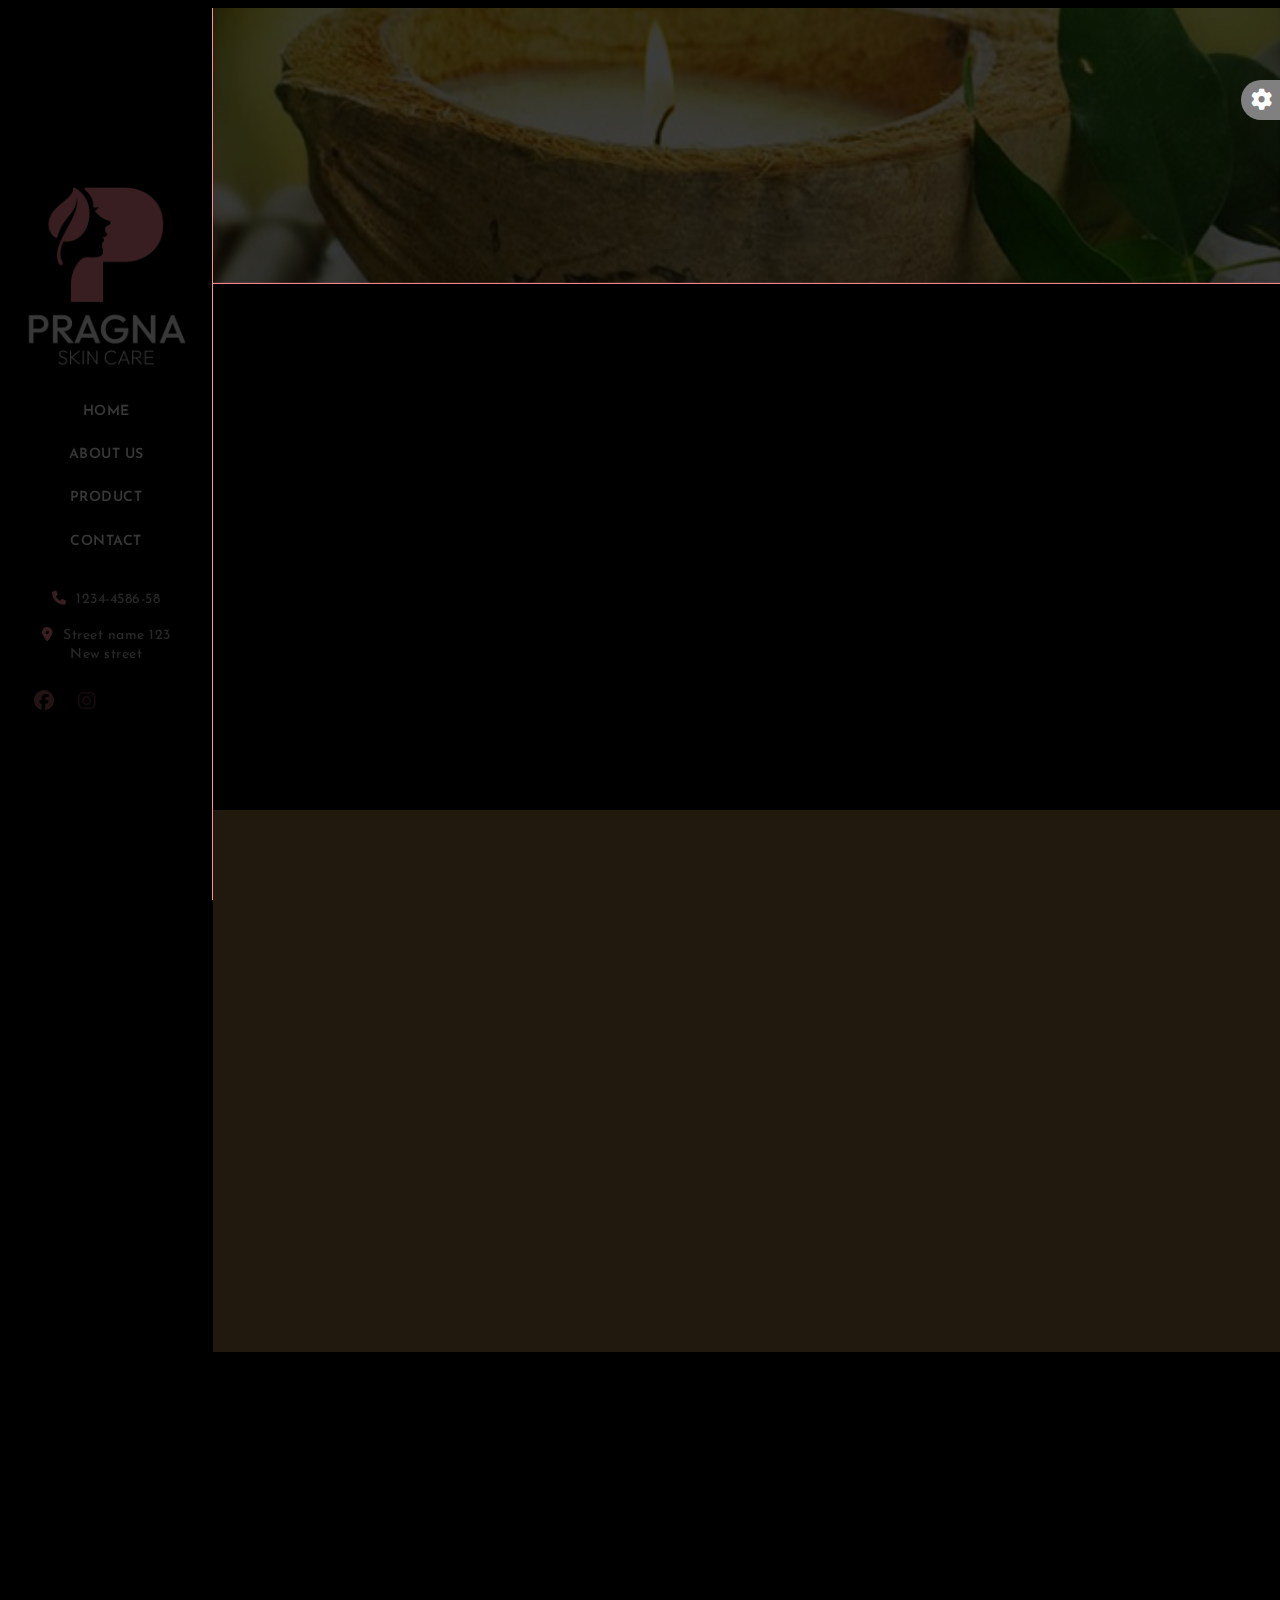
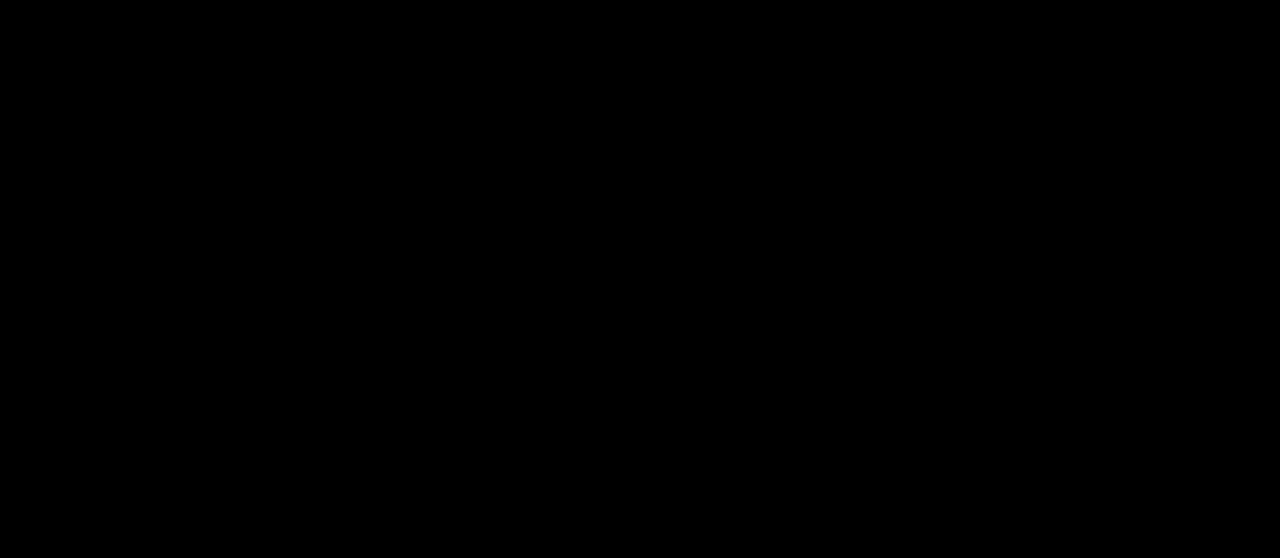
==== About.html @ 951bb9ce "demo-website" ====
<!DOCTYPE html>
<html lang="en">
   <head>
      <meta charset="utf-8">
      <meta name="viewport" content="width=device-width, initial-scale=1, maximum-scale=1">
      <meta name="description" content="">
      <meta name="author" content="">
      
      <title>Aphrodite - HTML5 Template</title>
      <link href="https://fonts.googleapis.com/css?family=Josefin+Sans:400,400i,700,700i%7CMuli:400,700&display=swap" rel="stylesheet">
      <!-- <link href="css/all.min.css" rel="stylesheet" type="text/css"> -->
      <link rel="stylesheet" href="https://cdnjs.cloudflare.com/ajax/libs/font-awesome/6.3.0/css/all.min.css" integrity="sha512-SzlrxWUlpfuzQ+pcUCosxcglQRNAq/DZjVsC0lE40xsADsfeQoEypE+enwcOiGjk/bSuGGKHEyjSoQ1zVisanQ==" crossorigin="anonymous" referrerpolicy="no-referrer" />
      <link rel="apple-touch-icon" sizes="57x57" href="apple-icon-57x57.png">
      <link rel="apple-touch-icon" sizes="72x72" href="apple-icon-72x72.png">
      <link rel="apple-touch-icon" sizes="114x114" href="apple-icon-114x114.png">
      <link rel="shortcut icon" type="image/x-icon" href="favicon.ico">
      
      <link href="css/bootstrap.min.css" rel="stylesheet">
      
      <link href="css/style.css" rel="stylesheet">
      
      <link href="css/plugins.css" rel="stylesheet">
     
      <link href="css/maincolors.css" rel="stylesheet">
     
      <script src="js/prefixfree.min.js"></script>
	   
      <link rel="stylesheet" id="switcher-css" type="text/css" href="css/switcher.css" media="all" />
      

	  <link rel="alternate stylesheet" type="text/css" href="css/maincolors.css" title="maincolors" media="all" />
      <link rel="alternate stylesheet" type="text/css" href="css/burntorange.css" title="burntorange" media="all" />
	  <link rel="alternate stylesheet" type="text/css" href="css/oliveoil.css" title="oliveoil" media="all" />
      <link rel="alternate stylesheet" type="text/css" href="css/paleblue.css" title="paleblue" media="all" />
	   <link rel="alternate stylesheet" type="text/css" href="css/glampink.css" title="glampink" media="all" />
   </head>
   <!-- ==== body starts ==== -->
   <body id="top">
    <!-- Start Switcher -->
      <div class="demo_changer">
         <div class="demo-icon">
            <i class="fa fa-cog fa-2x"></i>
         </div>
         <!-- end opener icon -->
         <div class="form_holder text-center">
            <div class="row">
               <div class="col-lg-12">
                  <div class="predefined_styles">
				     <h5 class="text-dark">Choose a Color Skin</h5>
                     <!-- MODULE #3 -->
                     <a href="maincolors" class="styleswitch"><img src="switcher/images/maincolors.png" alt="maincolors"></a>		
                     <a href="burntorange" class="styleswitch"><img src="switcher/images/burntorange.png" alt="burntorange"></a>
					  <a href="paleblue" class="styleswitch"><img src="switcher/images/paleblue.png" alt="paleblue"></a>	
					 <a href="oliveoil" class="styleswitch"><img src="switcher/images/oliveoil.png" alt="oliveoil"></a>	
                     <a href="glampink" class="styleswitch"><img src="switcher/images/glampink.png" alt="glampink"></a>	
                  </div>
				             
               </div>
               <!-- end col -->
            </div>
            <!-- end row -->
         </div>
         <!-- end form_holder -->
      </div>
      <!-- end demo_changer -->
      <!-- Preloader -->
      <div id="preloader">
	     <img src="images/Asset 1 (1).png" alt="" class="preloader-logo img-fluid center-block" >
         <div class="spinner">		
            <div class="bounce1"></div>
            <div class="bounce2"></div>
            <div class="bounce3"></div>
         </div>
      </div>
      <!-- ===== Page Content ===== -->
      <div class="container-fluid">
         <!-- ===== Sidebar starts ===== -->
         <div id="sidebar" class="split col-md-2">
            <div class="affix-sidebar col-md-12">
               <div class="sidebar-nav">
                  <nav class="navbar container navbar-default navbar-expand-xl g-0">
                     <!-- Logo -->
                     <div class="brand justify-content-lg-start">
                        <a href="/themes/aphrodite_html/index.php">
                        <img src="images/Asset 1 (1).png" alt="" class="img-fluid center-block" >
                        </a>
                     </div>
                     <!-- /logo -->
                     <div class="justify-content-lg-end">
                        <!-- hamburger menu -->
                        <button class="navbar-toggler" type="button" data-bs-toggle="collapse" data-bs-target="#navbarNav" aria-controls="navbarNav" aria-expanded="false" aria-label="Toggle navigation">
                        <i class="fa fa-bars" aria-hidden="true"></i>
                        </button>
                     </div>
                     <!--/container-fluid-->
                     <!-- /hamburger menu -->
                     <div class="collapse navbar-collapse" id="navbarNav">
                        <ul class="navbar-nav">
                           <li class="nav-item">
                              <a class="nav-link" href="index.html">Home</a>
                           </li>
                           <li class="nav-item">
                              <!-- <a class="nav-link" href="Services.html">Services</a> -->
                           </li>
                           <li class="nav-item">
                              <a class="nav-link" href="About.html">About Us</a>
                           </li>
                           <li class="nav-item">
                              <a class="nav-link" href="Product.html">Product</a>
                           </li>
                           <li class="nav-item">
                              <a class="nav-link" href="Contact.html">Contact</a>
                           </li>
                           <!-- Default dropend button -->
                           <!-- <li class="nav-item dropend">
                              <a class="nav-link dropdown-toggle" href="#" id="sub-menu" role="button" data-bs-toggle="dropdown" aria-expanded="false">
                              Pages
                              </a>
                              <ul class="dropdown-menu " aria-labelledby="sub-menu">
                                 <li><a class="dropdown-item" href="/themes/aphrodite_html/service-single.php">Services Single</a></li>
                                 <li><a class="dropdown-item" href="/themes/aphrodite_html/blog.php">Blog</a></li>
                                 <li><a class="dropdown-item" href="/themes/aphrodite_html/blog-single.php">Blog Post</a></li>
                                 <li><a class="dropdown-item" href="/themes/aphrodite_html/elements.php">Elements</a></li>
                              </ul>
                           </li> -->
                           <!--/nav-item -->
                        </ul>
                        <!--/navbar-nav -->
                     </div>
                     <!--/collapse -->
                  </nav>
                  <!--/nav -->
               </div>
               <!--/sidebar-nav -->
               <div class="navbar-info d-none d-xl-block">
                  <p class="small-text"><i class="fas fa-phone margin-icon"></i>1234-4586-58</p>
                  <p class="small-text"><i class="fas fa-map-marker-alt margin-icon"></i>Street name 123 <br/> New street</p>                  <!--Social icons -->
                  <div class="social-media ">
                     <a href="#" title=""><i class="fab fa-facebook"></i></a>
                     <a href="#" title=""><i class="fab fa-instagram"></i></a>
					 <a href="#" title=""><i class="fab fa-yelp"></i></a>
                     <a href="mailto:email@email.com" title=""><i class="fas fa-envelope"></i></a>
                  </div>
               </div>
               <!-- /navbar-info -->
            </div>
            <!-- /affix-sidebar  -->
         </div>
         <!-- ===== / sidebar ends ===== -->
        <!-- ===== / sidebar ends ===== -->
<div id="content" class="col-lg-10 split">
<!-- =====  page starts  ===== -->
<div class="content-wrapper">
<!-- page header -->
<div class="page-header bg-overlay1 container-fluid border-bottom" >
   <div class="col-xl-6 offset-xl-3">
      <h1>About Us</h1>
      <!-- /breadcrumb -->
      <nav aria-label="breadcrumb">
         <ol class="breadcrumb">
            <li class="breadcrumb-item"><a href="index.html">Home</a></li>
            <li class="breadcrumb-item active" aria-current="page">about Us</li>
         </ol>
      </nav>
      <!-- /breadcrumb -->
   </div>
   <!-- /col-xl -->
</div>
<!-- /page-header ends -->
<div class="content-box container">
<!-- section -->
<section class="inside-wrapper container">
   <div class="row h-10">
      <div class="col-lg-3 my-auto">
         <span class="sub-header">the salon</span>
         <h2>
            About our Salon
         </h2>
         <p class="mt-4 lead">We are pleased to offer you an ambience to relax as we focus on your specific needs.</p>
      </div>
      <!--/ col-lg-->
      <div class="col-lg-8 res-mt-5 offset-lg-1">
         <div id="lightbox-wrap" class="slider-1 lightbox p-0">
            <!-- image-->	
            <div class="lightbox">
               <a href="img/gallery/gallery1.jpg"  title="You can add caption to pictures.">
               <img class="img-fluid" src="images/banner-2.webp" alt="">
               </a>
            </div>
            <!-- image-->	
            <div class="lightbox">
               <a href="img/gallery/gallery2.jpg"  title="You can add caption to pictures.">
               <img class="img-fluid" src="images/minimal-arrangement-beauty-products (1).jpg" alt="">
               </a>
            </div>
            <!-- image-->	
            <div class="lightbox">
               <a href="img/gallery/gallery3.jpg"  title="You can add caption to pictures.">
               <img class="img-fluid" src="images/pexels-nataliya-vaitkevich-8467963.jpg" alt="">
               </a>
            </div>
            <!-- image-->	
            <div class="lightbox">
               <a href="img/gallery/gallery4.jpg"  title="You can add caption to pictures.">
               <img class="img-fluid" src="images/banner-2.webp" alt="">
               </a>
            </div>
         </div>
         <!--/ slider-->
      </div>
      <!--/ col-lg-->
   </div>
   <!-- /row -->
</section>
<!-- /section ends-->
<!-- section -->
<section class="bg-light">
   <div class="inside-wrapper container">
      <div class="row">
         <div class="col-lg-6">
            <!--accordion -->		
            <div class="accordion" id="accordionExample">
               <!--accordion item -->
               <div class="accordion-item">
                  <h5 class="accordion-header" id="headingOne">
                     <button class="accordion-button" type="button" data-bs-toggle="collapse" data-bs-target="#collapseOne" aria-expanded="true" aria-controls="collapseOne">
                     Our Commitment to Safety
                     </button>
                  </h5>
                  <div id="collapseOne" class="accordion-collapse collapse show" aria-labelledby="headingOne" data-bs-parent="#accordionExample">
                     <div class="accordion-body">
                        <p>Aenean ut ex leo. Nulla faucibus turpis sit amet turpis mattis vestibulum et vel enim. <strong>Suspendisse magna magna, consectetur at erat non</strong> mattis aliquet elit. </p>
                        <p>Fusce at nibh lacinia orci dictum euismod. Praesent vel nisl in quam commodo tristique.
                        </p>
                     </div>
                  </div>
               </div>
               <!--accordion item -->
               <div class="accordion-item">
                  <h5 class="accordion-header" id="headingTwo">
                     <button class="accordion-button collapsed" type="button" data-bs-toggle="collapse" data-bs-target="#collapseTwo" aria-expanded="false" aria-controls="collapseTwo">
                     Our Facilities
                     </button>
                  </h5>
                  <div id="collapseTwo" class="accordion-collapse collapse" aria-labelledby="headingTwo" data-bs-parent="#accordionExample">
                     <div class="accordion-body">
                        <p>Vivamus finibus lorem diam, sit amet facilisis tellus placerat Aliquam porttitor ut lectus eget imperdiet. Aenean ut ex leo. Nulla faucibus turpis sit amet turpis mattis vestibulum et vel enim. Suspendisse magna magna, consectetur at erat non, mattis aliquet elit. </p>
                        <p>Fusce at nibh lacinia orci dictum euismod. Praesent vel nisl in quam commodo tristique.
                        </p>
                     </div>
                  </div>
               </div>
               <!--accordion item -->
               <div class="accordion-item">
                  <h5 class="accordion-header" id="headingThree">
                     <button class="accordion-button collapsed" type="button" data-bs-toggle="collapse" data-bs-target="#collapseThree" aria-expanded="false" aria-controls="collapseTwo">
                     Award Winning Services
                     </button>
                  </h5>
                  <div id="collapseThree" class="accordion-collapse collapse" aria-labelledby="headingTwo" data-bs-parent="#accordionExample">
                     <div class="accordion-body">
                        <p>Vivamus finibus lorem diam, sit amet facilisis tellus placerat Aliquam porttitor ut lectus eget imperdiet. Aenean ut ex leo. Nulla faucibus turpis sit amet turpis mattis vestibulum et vel enim. Suspendisse magna magna, consectetur at erat non, mattis aliquet elit. </p>
                        <p>Fusce at nibh lacinia orci dictum euismod. Praesent vel nisl in quam commodo tristique.
                        </p>
                     </div>
                  </div>
               </div>
               <!--/accordion item -->
               <!--accordion item -->
               <div class="accordion-item">
                  <h5 class="accordion-header" id="headingFour">
                     <button class="accordion-button collapsed" type="button" data-bs-toggle="collapse" data-bs-target="#collapseFour" aria-expanded="false" aria-controls="collapseTwo">
                     Trained Professionals
                     </button>
                  </h5>
                  <div id="collapseFour" class="accordion-collapse collapse" aria-labelledby="headingFour" data-bs-parent="#accordionExample">
                     <div class="accordion-body">
                        <p>Vivamus finibus lorem diam, sit amet facilisis tellus placerat Aliquam porttitor ut lectus eget imperdiet. Aenean ut ex leo. Nulla faucibus turpis sit amet turpis mattis vestibulum et vel enim. Suspendisse magna magna, consectetur at erat non, mattis aliquet elit. </p>
                     </div>
                  </div>
               </div>
               <!--accordion item -->
            </div>
            <!--/accordion -->
         </div>
         <!--/ col-lg-->
         <div class="col-lg-5 offset-lg-1 res-mt-5 my-auto">
            <h3>
               Our Difference
            </h3>
            <p class="lead">With our advanced techniques we will provide you with what you need</p>
            <p>Vivamus finibus lorem diam, sit amet lectus eget imperdiet Nulla faucibus turpis sit amet turpis matti Proin a mattis ligula quisque.</p>
            <a href="prices.php" class="btn btn-primary">Price list</a>
         </div>
         <!--/ col-lg-->
      </div>
      <!-- /row -->
   </div>
   <!-- /container -->
</section>
<!-- /section ends-->
<!-- section -->
<!-- <section class="inside-wrapper container">
   <div class="row bg-light">
      <div class="col-lg-6 p-5 my-auto ">
         <h4>
            Our Mission statement
         </h4>
         <p class="mt-4 lead">Our aestheticians know just how much of each treatment will work for your specific needs.</p>
         <p class="mt-4">Proin a mattis ligula quisque. Etiam ac neque sed risus sodales hendrerit vel ac diam.Ibu lum orci eget, viverra elit les hendrerit vel lorem ipsuet.
            Aliquam erat volut pat phas ellus ac sodales felis tiam non sed dapibus eros lorem. 
         </p>
      </div>
    
      <div id="bg-about1" class="col-lg-6 border-start no-border-xs">
        
      </div>
     
   </div>
   
   <div class="row mt-5 bg-light">
      <div id="bg-about2" class="col-lg-6 border-end no-border-xs">
      </div>
      <div class="col-lg-6 p-5 my-auto res-mt-5">
         <h4>
            Our Philosophy
         </h4>
         <ul class="custom no-margin">
            <li>Ibu lum orci eget, viverra elit. Aliquam erat volut pat phas ellus ac
               sodales felis tiam non 
            </li>
            <li>Erat volut pat phas ellu</li>
            <li>Aliquam erat volut pat phas ellu Ibu lum orci eget, viverra elit. Aliquam erat volut pat phas ellus ac
               sodales felis tiam non 
            </li>
            <li>Ibu lum orci eget, viverra elit. Aliquam erat volut pat phas ellus ac
               sodales felis tiam non 
            </li>
         </ul>
      </div>
      
   </div>
  
</section> -->
<br>
<section class="inside-wrapper p-0">
   <div class="container">
      <div class="row">
         <div id="about-home" class="col-lg-6 color-outline">
            <!-- image on css/ about-home.jpg -->
         </div>
         <!--/ about-home-->
         <div class="col-xl-6 bg-primary p-6 ">
            <h3 class="text-dark">About our Salon</h3>
            <p class="lead text-dark">We have been in business for over 30 years. This longevity is a testament to the quality we provide. </p>
            <p class="text-dark">Lorem ipsum dolor sit amet, consectetur adipisicing elit. Reiciendis aliquid atque, nulla? Quos cum ex quis soluta, a laboriosam. Dicta expedita corporis animi vero voluptate voluptatibus possimus, veniam magni quis!</p>
            <!-- button -->
            <a href="About.html" class="btn btn-secondary">More Info</a>
         </div>
         <!-- /col-xl -->
      </div>
      <!-- /row -->
   </div>
   <!-- /container -->
</section>
<!-- /section ends-->
<!-- section -->

<!-- /section ends-->
<!-- Credits -->
<div class="credits text-center p-3 pt-0">
   <!-- Logo -->
   <div class="brand">
      <a href="index.php">
      <img src="images/Asset 2 (1).png" alt="" class="img-fluid center-block" >
      </a>
   </div>
   <!-- /logo -->
   <p class="mt-3">© 2023 Pragna skin care - All Right reserved</p>
               </div>
               <!-- /credits -->
            </div>
            <!-- /content-box -->
			</div>
            <!-- /content-wrapper -->
         </div>
         <!-- / content -->
      </div>
      <!-- /container-fluid -->
<!-- Go To Top Link -->
<div class="d-none d-lg-block d-xl-block">
   <a href="#top" class="back-to-top"><i class="fa fa-angle-up"></i></a>
</div>
<!-- Bootstrap core & Jquery -->
<script src="js/jquery.min.js"></script>
<script src="js/bootstrap.bundle.min.js"></script>
<!-- Custom Js -->
<script src="js/custom.js"></script>	  
<script src="js/plugins.js"></script>
<script src="js/animations.js"></script>	  

<!-- Bootstrap Select Tool (For Module #4) -->
<script src="js/bootstrap-select.js"></script>
<!-- All Scripts & Plugins -->
<script src="js/dmss.js"></script></body>
</html>
---- css/style.css ----
body {
     font-family: 'Muli',sans-serif;
     overflow-x:hidden;
}
 p,ul,ol {
     font-size: 17px;
     line-height: 1.6;
     font-weight: 400;
}
 h1 {
     font-size: 4.5em;
     line-height: 1em;
     font-family: 'Josefin Sans', serif;
     margin-bottom: 15px;
     letter-spacing: -0.5px;
     font-weight: 700;
}
 h1 span {
     font-weight: 400;
}
 h2 {
     margin-bottom: 20px;
     font-weight: 700;
     line-height: 1.1;
     font-family: 'Josefin Sans', serif;
     font-size: 2.9em;
     margin-bottom: 20px;
     letter-spacing: -0.5px;
}
 h3 {
     font-family: 'Josefin Sans', sans-serif;
     font-size: 2.4em;
     font-weight: 600;
     letter-spacing: -0.2px;
     margin-bottom: 20px;
     line-height: 1.2;
}
 h3.no-margin-top {
     margin-top: 0px;
}
 h4 {
     font-family: 'Josefin Sans', serif;
     font-size: 1.7em;
     line-height: 1.3em;
     font-weight: 700;
     margin-bottom: 20px;
}
 h5 {
     font-family: 'Josefin Sans', serif;
     font-size: 1.6em;
     line-height: 1.3;
     font-weight: 700;
     margin-bottom: 20px;
}
 h6 {
     text-transform:uppercase;
     font-family: 'Josefin Sans', serif;
     line-height: 1.3em;
     font-size: 1em;
     letter-spacing:0.5px;
     font-weight: 700;
     margin-bottom: 20px;
}
 .lead {
     font-weight:600;
     font-size: 18px;
     margin-bottom: 10px;
     line-height: 1.6em;
}
 .sub-header {
     text-transform:uppercase;
     font-weight:700;
     font-size: 15px;
     opacity:0.6;
     letter-spacing:1.5px;
     margin-bottom: 0.7em;
     line-height: 1.6em;
     display:block;
}
 .small-text {
     font-family: 'Josefin Sans', serif;
     font-size: 14px;
     line-height: 1.4em;
	 letter-spacing:0.5px;
}
 .text-light {
     color: #fff;
}
/* Links */
 a {
     text-decoration:none;
     transition: color .2s ease-in-out;
}
 a:hover, a:focus {
     text-decoration: none;
}
 *:focus {
     outline-style: none;
     box-shadow: none;
     border-color: transparent;
}
 .custom-link {
     font-family: 'Josefin Sans', sans-serif;
     margin-top: 20px;
     display: inline-block;
     padding: 0px 10px;
     font-weight: 700;
     font-size: 20px;
}
/* Preloader */
 #preloader {
	position: fixed;
	top: 0;
	left: 0;
	width: 100%;
	height: 100%;
	z-index: 99999;
	display: flex;
	justify-content: center;
	align-items: center;
    transition: 1.5s all ease-in;
}

#preloader img{
	max-height:120px;
	text-align: center;
     margin-top: -100px;
}
 .spinner {
     text-align: center;
	 position: absolute;
     margin-top: 90px;
     animation: rotate 2.0s infinite linear;
}
 .spinner > div {
     width: 18px;
     height: 18px;
     border-radius: 100%;
     display: inline-block;
     animation: bouncedelay 1.4s infinite ease-in-out;
     animation-fill-mode: both;
}
 .spinner .bounce1 {
     animation-delay: -0.32s;
}
 .spinner .bounce2 {
     animation-delay: -0.16s;
}
 @keyframes bouncedelay {
     0%, 80%, 100% {
         transform: scale(0.0);
    }
     40% {
         transform: scale(1.0);
    }
}


/* Navigation */
 .navbar-default .navbar-nav>li>a {
     font-size: 14px;
     color: #fff!important;
     font-weight: 600;
     display: inline-block;
     text-decoration: none;
     transition: all 0.6s ease-in-out;
     letter-spacing: 0.5px;
     font-family: 'Josefin Sans', serif;
     text-transform: uppercase;
     width: 100%;
}
 .navbar-default, .navbar-default .navbar-collapse, .navbar-default .navbar-form {
     border: 0;
}
 .navbar-header {
     float: left;
     width: 100%;
}
 .navbar-default {
     background: transparent;
}
 .navbar-default .navbar-toggler {
     transition: all 0.3s ease-in-out;
     color: #fff;
     border-radius:0px;
}
 .navbar-nav{
     display: block;
}
/* Dropdown */
 .dropdown-menu {
     text-align: center;
     width: 100%;
     border-radius: 0px;
}
 .dropdown-menu>li>a {
     font-size: 13px;
     transition: all 0.8s;
     display: block;
     padding: 10px 20px 8px 20px;
     clear: both;
     font-weight: 600;
     white-space: nowrap;
     transition: all 0.6s ease-in-out;
     letter-spacing: 0.5px;
     font-family: 'Josefin Sans', serif;
     text-transform: uppercase;
}
 .dropdown-menu>li>a:focus, .dropdown-menu>li>a:hover {
     color: #fff!important;
}
 .navbar-nav>li {
     float: none;
}
 .navbar-nav {
     float: left;
     margin: 20px 0px;
     width: 100%;
}
 .navbar-default .navbar-nav>.open>a, .navbar-default .navbar-nav>.open>a:focus, .navbar-default .navbar-nav>.open>a:hover{
     background:transparent!important;
     color:#fff;
}
 .nav .open>a, .nav .open>a:focus, .nav .open>a:hover{
     border:0px;
}
/* =========================== Structure =========================== */
 .split {
     height: 100%;
     position: absolute;
     z-index: 1;
     top: 0;
}
 .col-md-10.split, .col-md-2.split {
     padding-right: 0px;
     padding-left: 0px;
}
 #sidebar {
     position: fixed;
     z-index:999;
     left: 0;
     padding: 20px;
     text-align: center;
     border-right:1px solid;
}
 #sidebar .social-media i:hover{
     color:#fff!important;
}
 #content {
     right: 0%;
}
 #content.pages{
     padding-bottom:50px;
}
/* Content box */
 .content-box {
     padding: 0px;
     min-width: 100%;
     float:left;
}
 .content-wrapper {
     height: 100%;
     width: 100%;
     position: absolute;
}
/* Team */
 #team .slick-slide, #services .slick-slide{
     padding:3.0em 2.0em!important;
}
 #team .slick-slide{
     padding:1.0em!important;
}
 .team-style1 .team-header{
     margin:30px 0 0 0;
}
 .team-style1 span{
     font-size: 16px;
     font-weight:600;
     margin-top: 5px;
     letter-spacing: 0.5px;
}
 .team-style1 p{
     margin-top: 20px;
}
 .team-style1 .img-box{
     opacity: 1;
     position: relative;
     overflow:hidden;
     margin: 0 auto;
     border-bottom:1px solid;
     transition: all ease-in-out 0.7s;
}
 .team-style1 .img-box img{
     transition: all ease-in-out 0.7s;
}
 .team-style1:hover .img-box img{
     transform:scale(1.2);
     transition: all ease-in-out 0.7s;
}
 .team-style1 .img-box:after{
     content:"";
     opacity: 0;
     background-color: rgba(0, 0, 0, 0.75);
     position: absolute;
     right: 0;
     left: 0;
     top: 0;
     bottom: 0;
}
 .team-style1 .social-icons{
     position: absolute;
     z-index: 2;
     bottom: 50px;
     text-align: center;
     width: 100%;
     padding-left: 0px;
     height: 0px;
     margin:0px;
     opacity: 0;
}
 .team-style1 .img-box:after, .img-box .social-icons, .img-box .social-icons li,.team-style1:hover .img-box img{
     -webkit-transition: all 0.5s ease-in-out ;
     -moz-transition: all 0.5s ease-in-out ;
     transition: all 0.5s ease-in-out;
}
 .team-style1 .img-box .social-icons i{
     font-size: 20px;
     color:#fff;
     letter-spacing: 10px;
}
 .team-style1 .img-box .social-icons li{
     width: 30px;
     height: 30px;
     text-align: center;
     margin: 2px;
     padding: 5px;
     display: inline-block;
}
 .team-style1 .img-box a{
     color:#fff;
}
 .team-style1:hover .img-box:after{
     opacity: 1;
}
 .team-style1:hover .img-box .social-icons{
     opacity: 1;
}
 .team-style1 .img-box ul a{
     -webkit-transition: all 0.3s ease-in-out 0s;
     -moz-transition: all 0.3s ease-in-out 0s;
     transition: all 0.3s ease-in-out 0s;
}
 .team-style1 .img-box a:hover li{
     border-color: #fff;
}
/* testimonials */
 .testimonial {
     margin: 0 15px;
     border-radius:30px;
}
 .testimonial .content:before {
     content: "\f10d";
     font-family: "Font Awesome 6 Free";
     font-weight: 900;
     display: inline-block;
     position: absolute;
     top: -40px;
     left: 45%;
     font-size: 56px;
}
 .testimonial .content {
     padding: 2.3em;
     margin-bottom: 15px;
     position: relative;
}
 .testimonial .description {
     margin-bottom: 10px;
     text-align:center;
     font-weight: 400;
     font-style:italic;
}
 .testimonial-pic>img {
     max-width: 110px;
     margin: 0 auto;
}
 .testimonial .testimonial-review {
     margin-top: 1.5em;
     text-align:center;
}
 .testimonial .testimonial-title {
     margin-bottom: 0px;
     text-align:center;
}
 .testimonial .testimonial-review span {
     font-size: 16px;
     font-weight:700;
}
/* Contact */
 .contact-icon .top-icon {
  transition: all .3s ease-out;
    font-size: 23px;
    right: 0;
    line-height: 50px;
    float: left;
    margin-right: 20px;
    text-align: center;
  
}
.contact-icon .top-icon i {
   margin: 0 auto;
    display: inline-block;
    line-height: 25px;
    width: 60px;
	transition: all ease-in-out 0.3s;
}
 .margin-icon {
     margin-right: 10px;
}
/* Map */
 #map-canvas {
     min-width: 100%;
     height: 300px;
}
 #map-canvas.map-tall {
     min-width: 100%;
     height: 500px;
}
/*=========================== Blog pages ============================ */
/* Blog card */
 .blog-card h2 {
     padding-top:10px;
}
 .blog-card .card-body{
     padding: 2rem 1rem;
}
 .blog-card .card-title{
     font-weight:700;
}
 .blog-card .post-info {
     margin-top: -66px;
     display: inline-block;
     position: absolute;
     padding: 8px 14px;
	 letter-spacing:1px;
     text-transform:uppercase;
     font-size:12px;
     font-weight: 700;
     opacity:0.8;
}
 .post-info-single {
	 letter-spacing: 0.5px;
     display: inline-flex;
     flex-wrap: wrap;
     margin-bottom:20px;
}
 .post-info-single p {
     padding:5px;
     margin-bottom:0px;
     font-weight:700;
     font-size: 11px;
     text-transform:uppercase;
}
 .post-info-single i {
     margin-right:10px;
}
/* Comments */
 .comment-form.media{
     margin-top:50px;
}
 .comments-block{
     margin-top:50px;
}
 .comment.media-body {
     margin-right: 10px;
}
 .comments-block .btn{
     padding: 10px;
}
 .comments-block .media-object{
     max-width:120px;
     float: left;
     margin-right:20px;
}
 .comment {
     margin: 40px auto 20px;
     padding: 30px;
     position: relative;
}
.comment small{
	display:block;
	font-size:12px;
	opacity:0.7;
	margin-top:10px;
}
 .comment img{
     width:100px;
}
 .nested {
     display: inline-block;
}
/* blog-single */
 #blog-sidebar .card-header {
     padding: .5rem 1rem;
     margin-bottom: 0;
     font-size:20px;
     border-radius:0px;
     font-weight: 700;
}
 #blog-sidebar .card {
     padding:1rem;
}
 .img-blog img {
     -webkit-transition: .7s ease-in-out;
     transition: .7s ease-in-out;
}
 .img-blog img:hover{
     -webkit-filter: grayscale(100%);
     filter: grayscale(100%);
}
/* Features */
 .feature{
     transition:outline-color ease-in-out 0.5s!important;
     outline:1px solid transparent;
     outline-offset:5px;
     text-align:center;
     padding: 1.5rem!important;
}
 .feature:hover{
     transition: outline-color ease-in-out 0.5s;
}
 .feature-img{
     padding: 15px;
     margin: auto;
     display: inline-flex;
}
 .feature-img img{
     height: 70px;
}
/* home image grid */
.img-grid{ 
	overflow:hidden;
}

 .boxbg1:hover,.boxbg2:hover,.boxbg3:hover{
     transform:scale(1.1);
}

.text-grid,.box-effect{
	visibility: hidden;
}
/* backgrounds */
 .boxbg1,.boxbg2,.boxbg3{
     background-repeat: no-repeat;
     transition: all ease-in-out 0.8s;

}
 .boxbg1{
     background: url("../images/banner-2.webp");
     background-size: cover;
     background-position:bottom;
}
 .boxbg2{
     background: url("../images/banner-2.webp");
     background-size: cover;
}
 .boxbg3{
     background: url("../images/banner-2.webp");
     background-size: cover;
}
.card-service.bg-1 {
     background-size:cover;
     background-image: url('../images/service1.jpg');
}
 .card-service.bg-2 {
     background-size:cover;
     background-image: url('../images/close-up-woman-s-cosmetics-used-makeup-powder-brush-lipstick-cream.jpg');

}
 .card-service.bg-3 {
     background-size:cover;
     background-image: url('../images/minimal-arrangement-beauty-products.jpg');

}
 .card-service.bg-4 {
     background-size:cover;
     background-image: url('../images/pexels-nataliya-vaitkevich-8467963.jpg');

}
 .card-service.bg-5 {
     background-size:cover;
     background-image: url('../images/beautiful-composition-spa-bath-concept-with-copyspace.jpg');

;
}
 .card-service.bg-6 {
     background-size:cover;
     background-image: url('../images/toilet-bag-products-arrangement.jpg');

}
 #bg-about1 {
     background-size:cover;
     background-position: center;
     background-image: url('../img/about/about1.jpg');
     min-height: 300px;
}
 #bg-about2 {
     background-size:cover;
     background-position: center;
     background-image: url('../img/about/about2.jpg');
}
 .call-to-action1 {
     background-size:cover;
     background-position: top;
     background-image: url('../img/calltoaction1.jpg');
}
 #team {
     background-size:cover;
     background-position: top center;
     background-image: url('../img/team/teambg.jpg');
}
 #about-home {
     background-size:cover;
     background-position: top center;
     background-image: url('../images/fg.jpg');
}
 .page-header{
     background: url("../images/bg-banner.png");
}

/* Page header */
 .page-header{
     background-repeat: no-repeat;
     background-size:cover;
     text-align:center;
     background-position:center;
     padding: 5.0em;
}
 .page-header h1{
     color:#fff!important;
}

/*  */

.tab .effect {
    position: relative;
    overflow: hidden;
    max-height: 240px;
    max-width: 350px;
    background: #3085a3;
    text-align: center;
    cursor: pointer;
}

.grid-width3, .grid-width6 {
    max-height: 270px!important;
    max-width: 530px!important;
}
.effect {
    margin: auto;
    box-shadow: 0 0 15px 5px rgba(0, 0, 0, .07);
    background-color: #fff;
    border: 5px solid #f5f5f5;
}
.tab .effect img {
    position: relative;
    display: block;
    min-height: 100%;
    opacity: .8;
}
.tab .effect {
    position: relative;
    overflow: hidden;
    max-height: 240px;
    max-width: 350px;
    background: #3085a3;
    text-align: center;
    cursor: pointer;
}
.effect.effect-two .col3 {
    height: 5.5rem!important;
}
.effect.effect-two .tab-text {
    top: auto;
    bottom: 0;
    padding: 1em;
    height: 3.75em;
    background: rgba(241, 169, 1, .95);
    color: #3c4a50;
    -webkit-transition: -webkit-transform .35s;
    transition: transform .35s;
    -webkit-transform: translate3d(0, 100%, 0);
    transform: translate3d(0, 100%, 0);
}
.tab .effect .tab-text {
    padding: 2em;
    color: #fff;
    text-transform: uppercase;
    font-size: 1.25rem;
    -webkit-backface-visibility: hidden;
    backface-visibility: hidden;
    position: absolute;
    top: 0;
    left: 0;
    width: 100%;
    height: 100%;
}
.effect.effect-two h2, .effect.effect-two p.icon-links a {
    -webkit-transition: -webkit-transform .35s;
    transition: transform .35s;
    -webkit-transform: translate3d(0, 200%, 0);
    transform: translate3d(0, 200%, 0);
}
.effect.effect-two h2 {
    float: left;
    font-size: 1.1rem;
    font-weight: 600;
    word-break: break-all;
    width: 50%;
    text-align: left;
    display: inline-block;
}
.effect-two .col3-head {
    width: 100%!important;
    padding-bottom: 10px;
}
.effect.effect-two .tab-text {
    top: auto;
    bottom: 0;
    padding: 1em;
    height: 3.75em;
    background: rgba(241, 169, 1, .95);
    color: #3c4a50;
    -webkit-transition: -webkit-transform .35s;
    transition: transform .35s;
    -webkit-transform: translate3d(0, 100%, 0);
    transform: translate3d(0, 100%, 0);
}
.tab .effect .tab-text {
    padding: 2em;
    color: #fff;
    text-transform: uppercase;
    font-size: 1.25rem;
    -webkit-backface-visibility: hidden;
    backface-visibility: hidden;
    position: absolute;
    top: 0;
    left: 0;
    width: 100%;
    height: 100%;
}
.tab .effect {
    position: relative;
    overflow: hidden;
    max-height: 240px;
    max-width: 350px;
    background: #3085a3;
    text-align: center;
    cursor: pointer;
}
.effect.effect-two p.description {
    position: absolute;
    font-size: 1rem!important;
    bottom: 7em;
    color: #fff;
    text-transform: none;
    opacity: 0;
    -webkit-backface-visibility: hidden;
    -webkit-transition: opacity .35s;
    transition: opacity .35s;
    line-height: 18px;
    padding: 15px 50px;
    background-color: rgba(0, 0, 0, .5);
    right: 30px;
    left: 30px;
    -webkit-clip-path: polygon(25% 0, 100% 0, 75% 100%, 0 100%);
    clip-path: polygon(7% 0, 100% 0, 93% 100%, 2% 100%);
}
/*  */
/* Absolute image */
 .img-absolute1 {
     position: absolute;
     bottom: -150px;
     margin: 0;
     padding: 0;
}
.tablinks{
    background-color: transparent;
    color: #fff;
    font-size: 18px;
}
.tablinks:hover{
    background-color: #D39B59;
}
.tab button.active {
    background-color: #000;
  }
/* Menu styling */
 .menu-item {
     margin: 55px 0px;
     font-size: 20px;
}
 .menu-item:first-child{
     margin-top:0px;
}
 .menu-item:last-child{
     margin-bottom:0px;
}
 .menu-item-name p {
     text-align: left;
     font-weight: 700;
     font-size: 20px;
     border-bottom: 1px dotted rgb(213, 213, 213, 0.2);
}
 .menu-item-description p {
     font-size: .7em;
     opacity:0.8;
     line-height: 1.5em;
     margin-top: 10px;
     text-align: left;
}
 .menu-item-price p {
     float: right;
     font-weight: 700;
     margin-top: -52px;
     font-size: 18px;
}
/* Card */
 .card {
     display:block;
     border: 0;
}
/* Margins */
 .mt-n1 {
     margin-top: -0.25rem !important;
}
 .mt-n2 {
     margin-top: -2.50rem !important;
}
 .mt-7 {
     margin-top: 7rem!important;
}
 .mt-9 {
     margin-top: 9rem!important;
}
/* Slick slide */
 .slick-slide {
     padding: 10px;
}
 .slider-stage .slick-next, .slider-stage .slick-prev {
     display:none!important;
}
 .slick-prev:before, .slick-next:before {
     font-size: 25px;
}
 .slick-dots li button{
     border-radius: 50px;
     width: 10px;
     height: 10px;
}
 .slick-dots li button:before {
     font-size: 6px;
     line-height: 14px;
     width: 10px;
     height: 10px;
}
/*=========================== Miscellaneous ============================ */
/* light text */
 .text-light p, .text-light h1, .text-light h2, .text-light h3, .text-light h4, .text-light h5, .text-light h6 {
     color: #fff!important;
}
/* progress bar */
 .progress {
     margin: 5px;
     border-radius:0px;
}
/* buttons */
 .btn {
     font-size: 14px;
     letter-spacing: 0.3px;
     display: inline-block;
     text-align: center;
     border: 0;
     font-weight: 700;
     color: #fff;
     margin-top: 20px;
     outline-offset: 3px;
     text-decoration: none;
     transition: all 0.5s ease-in-out;
     padding: 10px 25px 7px 25px;
     font-family: 'Josefin Sans', serif;
     text-transform: uppercase;
     border-radius: 0px;
	 box-shadow: 1px 1px 12px 6px rgb(255 255 255 / 13%);
}
 #button-search.btn{
     padding: 10px 20px;
     margin-top:0px;
}
 .btn+.btn {
     margin-left: 10px;
}
 .btn-primary, .btn-secondary {
     transition: background .2s ease-in-out;
}
 .btn-lg {
     padding: 1.1rem 1.8rem 1rem 1.8rem!important;
     font-size: 1rem!important;
     line-height: 1.4;
}
 .btn-sm {
     font-size: 0.9rem!important;
}
 .btn-light {
     color: #212529!important;
}
 .btn-group-vertical>.btn, .btn-group>.btn {
     margin: 0px;
}
 .btn-primary:hover, .btn-primary:focus, .btn-primary:not(:disabled):not(.disabled):active, .btn-secondary:hover, .btn-secondary:focus, .btn-secondary:not(:disabled):not(.disabled).active, .btn-secondary:not(:disabled):not(.disabled):active {
     outline: none;
     box-shadow: none!important;
     background-color: transparent;
}
 button:focus {
     outline: 0px;
}
 .box-shadow-btn:hover{
     box-shadow: -2px 0px 20px rgb(255 255 255 / 57%)!important;
}
/* social media */
 .social-media i {
     font-size: 20px;
     padding: 10px;
     margin: 0px;
}
 .social-media i:hover {
     color: #cecece;
     transition: all .5s ease-in-out;
}
 .navbar-info {
     text-align: center;
     color: #fff;
}
/* forms */
 .form-control {
     border: 0;
     background: transparent;
     border-bottom: 1px solid;
     transition: all .15s ease-in-out;
     border-radius: 0px;
     box-shadow: none;
}
 .form-control:focus {
     outline: none;
     background: transparent;
     box-shadow: none;
}
 .input-group-btn .btn {
     margin-top: 0px;
     margin-left: 0px;
     border-radius: 0px;
}
 .form-floating>label {
     padding: 0.4rem .25rem;
}
 .form-check-input:focus,.form-select:focus{
     box-shadow:0 0 0 0.25rem rgb(179 179 179 / 25%);
}
 textarea.form-control{
     min-height:100px;
}
/* outline */
.white-outline{
    outline: 1px solid rgb(255 255 255 / 50%);
     outline-offset:-10px;
}
 .color-outline{
     outline-offset:-10px;
}
/* Blockquote */
 blockquote {
     padding: 20px;
     font-weight: 700;
     font-family: 'Josefin Sans', sans-serif;
}
 blockquote footer {
     padding: 0px;
     background: transparent!important;
     color: inherit;
}
 blockquote p {
     font-weight: 700;
     font-size: 18px;
}
 cite:before {
     content: '― ';
}
 cite {
     font-style: normal;
}
 blockquote:before {
     margin-right: 20px;
     content: "\f10d";
     font-weight: 900;
     font-style: normal;
     font-family: "Font Awesome 6 Free";
     font-size: 2em;
     opacity: 0.7;
}
/* margins */
 .margin1 {
     margin-top: 50px;
}
 .margin-i {
     margin-right: 10px;
}
/* credits */
 .credits p {
    font-size:14px;
	opacity: 0.6;
}
.credits .brand {
    max-width: 120px;
    margin: 0 auto;
}
/* fade effect */
 .fade {
     transition: opacity 0.55s ease-in-out;
}
/* Nav-tabs */
 .nav-tabs .nav-link{
     color:#fff;
     margin:0 5px;
     font-weight: 700;
     font-size: 1.1em;
     padding: 1em 1.5em;
     border-radius: 0;
     border:0;
     margin: 0 0.5px;
}
 .nav-tabs .nav-link.active, .nav-tabs .nav-link.active:hover, .nav-tabs .nav-link:hover, .nav-tabs .nav-link:focus{
     color: #000!important;
}
 .tab-pane{
     padding: 6.0em 4.0em;
}
 .nav-tabs {
     border-bottom: 0;
}
/* section */
 section {
     position: relative;
     display: block;
     padding-top: 4em;
     padding-bottom: 4em;
}
/*Paragraph image */
 .img-paragraph {
     padding: 20px;
}
.reveal {
  visibility: hidden;
  position: relative;
  overflow: hidden;
}
.image-polygon {
     clip-path: polygon(25% 0%, 100% 0%, 75% 100%, 0% 100%);
	transform:scale(1.2);
	opacity:0;
}

.carousel-inner {
    position: relative;
    width: 100%;
    overflow: hidden;
    margin-top: 1em;
    margin-bottom: 1em;
}
.detail {
    text-align: left;
    margin-top: -20em;
    color: #000 ;
    padding-left: 3em;
}
.detail>.txt-black{
    color: #000;
}
p>.txt-black{
    color: #000;
}

/*  */
.main-slider {
    width: 100%;
    overflow: hidden;
}
.main-slider .slide>.container {
    position: relative;
    display: table;
    height: 100%;
}
.main-slider .owl-item.active .from-top, .main-slider .owl-item.active .from-bottom {
    opacity: 1;
    transform: translateY(0);
}
.main-slider .common-inner a {
    text-align: center;
    display: block;
    padding: 17px 0;
}
.main-slider .owl-item.active .scale-up, .main-slider .owl-item.active .scale-down {
    opacity: 1;
    transform: scale(1);
}
.main-slider .common-inner .h1 {
    font-family: montserrat,sans-serif;
    color: #222;
    font-weight: 700;
    text-transform: uppercase;
    margin: 0;
}
.main-slider .slide-inner1, .main-slider .slide-inner2, .main-slider .slide-inner4 {
    position: absolute;
}
.main-slider .slide {
    display: block;
    width: 100%;
    height: 300px;
    background-position: center;
    background-repeat: no-repeat;
    background-size: cover;
}

/*  */
.carousel-control-next, .carousel-control-prev {
    position: absolute;
    /* top: 0; */
    bottom: 0;
    z-index: 1;
    display: flex;
    /* align-items: center; */
    justify-content: center;
    width: 15%;
    padding: 0;
    color: #fff;
    text-align: center;
    background: 0 0;
    border: 0;
    opacity: .5;
    transition: opacity .15s ease;
    bottom: 28px !important;
}
.carousel-control-next, .carousel-control-prev {
    position: absolute;
    /* top: 0; */
    bottom: 28px !important;
    z-index: 1;
    display: flex;
    align-items: end;
    justify-content: center;
    width: 5% !important;
    padding: 0;
    color: #fff;
    text-align: center;
    background: 0 0;
    border: 0;
    opacity: .5;
    transition: opacity .15s ease;
}
/*Padding */
 .p-6 {
     padding: 6rem!important;
}
/* custom ul */
 ul.custom {
     padding-left: 0px;
     list-style: none;
}
 ul.custom li {
     padding: 5px 0px;
}
 ul.custom li:before {
     font-family: "Font Awesome 6 Free";
     content: "\f111";
     font-weight:700;
     font-size: 10px;
     padding-right: 7px;
}
/* labels */
 .label {
     font-size: 12px;
     padding: 10px;
}
/* Page margin*/
 .page {
     padding: 160px;
}
/* alerts */
 .alert{
     border:0;
     padding:1em;
     border-radius:0;
}
 .alert p {
     margin-bottom:0px;
}
 .alert-info{
    border:1px solid;
}
/* elements page */
 #elements .row {
     margin-right: 0px;
     margin-left: 0px;
}
 #elements .elements-header{
     margin-bottom:80px;
}
 #elements h4.subheader {
     padding: 10px;
     margin-top:20px;
     border-bottom:1px dotted;
     border-radius: 0px;
}
 #elements h3.subheader {
     padding: 10px;
     margin-bottom: 50px;
     text-align: center;
     color: #fff;
     border-radius:10px;
}
 #elements .bg-colorprev .col-md-3 {
     padding: 20px;
}
 .bg-info{
    border:1px solid;
}
/* Go to top icon */
 .back-to-top {
     display: none;
     position: fixed;
     bottom: 28px;
     right: 22px;
     z-index: 119;
	 transition: all 0.3s ease-in-out;
}
 .back-to-top i {
     display: block;
     width: 44px;
     height: 44px;
     line-height: 40px;
     font-size: 22px;
     border-radius: 50%;
     color: #fff;
     text-align: center;
     transition: all 0.3s ease-in-out;
}
/* cards services */
 .card-service-collumn {
     margin-top: 3rem;
     padding-left: 3rem;
     transition: 0.5s;
}
 .card-service-collumn:hover {
     padding-left: 0;
}
 .card-service-collumn:hover .card-service .txt {
     margin-left: 1rem;
}
 .card-service-collumn:hover .card-service .txt h1, .card-service-collumn:hover .card-service .txt p {
     color: white;
     opacity: 1;
}
 .card-service-collumn:hover .more-link {
     opacity: 1;
}
 .card-service-collumn:hover .more-link:after {
     width: 10%;
}
 .card-service {
     transition: 0.5s;
     height: 270px;
     margin: 0;
     border: none;
     border-radius: 0;
     letter-spacing: 0.05rem;
}
 .card-service a{
     height: 270px;
     width:100%;
     display:block;
}
 .card-service .txt {
     text-shadow: 1px -1px 10px rgb(0 0 0 / 91%);
     transition: 0.5s;
     padding: 20px 0;
     width:170px;
     margin-left: -2rem;
     z-index: 1;
}
 .card-service .more-link {
     padding: 20px 0;
     z-index: 3;
     font-size: 0.7rem;
     opacity:0;
     margin-left: 1rem;
     position: relative;
     bottom: -0.5rem;
     text-transform: uppercase;
}
 .card-service .more-link:after {
     content: "";
     display: inline-block;
     height: 0.5em;
     width: 0;
     margin-right: -100%;
     margin-left: 10px;
     border-top: 1px solid white;
     transition: 0.5s;
}
/* gallery styles */
 .lightbox img{
     border: 3px solid transparent;
     transition: all ease-in-out 0.3s;
}
/* Img Styles */
 .img-opacity:hover {
     opacity: 0.7;
}
 .img-rounded{
     border-radius: 0.65em;
}
/* Image Zoom Hover effect */
 .img-effect {
     overflow: hidden;
}
 .img-effect img {
     transition: opacity 0.7s, transform 2.5s;
}
 .img-effect:hover img {
     transform: scale3d(1.2, 1.2, 1);
}
/* Image opacity hover */
 .img-hover img {
     transition: opacity 0.2s;
     opacity: 1;
}
 .img-hover:hover img {
     opacity: 0.8;
}
/* Image border */
 .img-border {
     border: 4px double 
}
/* pills /badges */
 .nav-pills .nav-link {
     font-size: 18px;
     font-weight: 700;
}
 .nav-pills .nav-link.active, .nav-pills .show>.nav-link,.nav-pills .nav-link:hover{
     color: #fff!important;
}
 .badge{
	padding:5px 10px;
	font-size:10px;
	text-transform:uppercase;
	letter-spacing:1px;
    border-radius:0px;
	margin:3px;
    transition: all ease-in-out 0.2s;
}
 a.badge:hover{
   transform:scale(1.1);
}
 .badge.bg-secondary{
    border:1px solid;
}
/* pagination */
 .pagination>li>a:hover{
     color:#fff!important;
}
 .pagination>li>a, .pagination>li>span,.pagination>li>a:focus{
     transition: all 0.3s ease-in-out;
     font-weight:700;
}
 .page-item:last-child .page-link, .page-item:first-child .page-link {
     border-radius:0px;
}
/* breadcrumbs */
 .breadcrumb {
     color: #fff;
     font-family: 'Josefin Sans', serif;
     font-weight: 700;
     background: transparent;
     text-transform: uppercase;
     font-size: 13px;
     display: inline-flex;
}
 .breadcrumb-item.active,.breadcrumb-item+.breadcrumb-item::before {
     color: #fff;
     opacity:0.8;
}
 .breadcrumb-item a:hover{
     color: #fff!important;
}
/* list group */
 .list-group{
     border-radius:0px;
}
 .list-group-item {
     transition: all 0.3s ease-in-out;
     border-radius: 0px;
     border-color:#fff;
     font-weight:700;
     font-family: 'Josefin Sans', sans-serif;
     padding:10px;
}
 .list-group-item.disabled{
     opacity:0.7;
}
 a.list-group-item:focus,a.list-group-item.active,a.list-group-item.active:hover,a.list-group-item:hover, button.list-group-item:focus, button.list-group-item:hover{
     color:#fff!important;
}
 .list-group-item.active, .list-group-item.active:focus, .list-group-item.active:hover{
     border-color:#ddd;
}
/* accordion */
 .accordion-button {
	 transition: all 0.3s ease-in-out;
     padding: 0.45rem 0.75rem;
}
 .accordion-button:focus {
     box-shadow: none;
     border-color: rgba(0,0,0,.125);
}
 .accordion-item {
     background:transparent;
     border:0;
     margin-bottom: 15px;
}
 .accordion-item:last-child {
     margin-bottom: 0px;
}
 .accordion-button:after{
     background-image: url("data:image/svg+xml,<svg xmlns='http://www.w3.org/2000/svg' viewBox='0 0 16 16' fill='%23ffffff'><path fill-rule='evenodd' d='M1.646 4.646a.5.5 0 0 1 .708 0L8 10.293l5.646-5.647a.5.5 0 0 1 .708.708l-6 6a.5.5 0 0 1-.708 0l-6-6a.5.5 0 0 1 0-.708z'/></svg>") !important;
     opacity:0.7;
}
 .accordion-button:not(.collapsed):after,.accordion-button:hover:after{
     opacity:0.4;
}
 .accordion-button{
     font-weight: 700;
     border-radius: 0px!important;
     font-size: 15px;
     border-bottom: 1px solid;
     text-transform: uppercase;
     letter-spacing: 0.2px;
}
 .accordion-button:hover{
     opacity:0.6;
}
 .accordion-button.collapsed, .accordion-button:not(.collapsed){
     background:transparent;
}
/*=========================== Media queries ============================ */
/* Small devices (landscape phones, 544px) */
 @media (max-width: 544px) {
     .spinner {
         left: 40%;
    }
     .btn, .btn-primary{
         padding:10px;
    }
     .date-category i {
         display:none;
    }
     .date-category {
         position: relative;
         color: #fff;
         min-width: 0px;
         padding: 0px;
         left: 0px;
    }
     .breadcrumb {
         font-size: 11px;
    }
     .comment {
         padding: 0px;
    }
     .comments-block .media-object {
         max-width: 100%;
         float: none;
         margin-right: auto;
         margin-left: auto;
         margin-bottom: 20px;
    }
     .btn+.btn {
         margin-left: 0px;
    }
     .input-group .form-control, .input-group-btn {
         display: inline-table;
         width: 100%;
         margin-top: 10px;
    }
     .testimonial-pic, .testimonial .testimonial-review {
         float: none;
         text-align: center;
    }
     .testimonial-pic>img, .testimonial .testimonial-review {
         margin: 0 auto;
    }
     .back-to-top {
         right: 12px;
    }
     .menu-item-price{
         display:inline-flex;
    }
     .menu-item-price p{
         font-size:16px;
    }
     .card-service .txt {
         margin-left: 1.5rem;
    }
     .card-service-collumn {
         padding-left: 0rem;
    }
     .card-service-collumn:hover .card-service .txt, .card-service-collumn:hover .more-link {
         margin-left: 2rem;
    }
	.boxbg1,.boxbg2,.boxbg3{
         padding: 6rem 2rem!important;
    }
}
/* Medium devices (tablets, 768px) */
 @media (max-width: 768px) {
    /* section */
     section {
         padding-top: 3rem;
         padding-bottom: 3rem;
    }
     .slideshow {
         height: 400px;
    }
    /* typography */
     h1 {
         font-size: 2.4em;
    }
     h2 {
         font-size: 2.0em;
    }
     h3 {
         font-size: 1.7em;
    }
     h4 {
         font-size: 1.5em;
    }
     .h7 {
         font-size: 16px;
         line-height: 27px;
    }
    /* others */
     .contact-icon {
         margin-top: 50px;
    }
      
	.contact-icon .top-icon{
		float: none;
		margin-bottom:20px;
		display: inline-block;
	}
}
/* Medium- Large devices (desktops, 991px) */
 @media (max-width: 991px) {
     .contact-icon {
         margin-top: 50px;
    }
     .content-wrapper{
         margin-bottom: 50px;
    }
     .card-service a {
         height: 370px;
    }
     .no-mt-xs{
         margin-top:0!important;
    }
	.boxbg1,.boxbg2,.boxbg3{
		 width:100%;
         padding: 10rem;
    }
	 #home-grid.h-100{
        height:auto!important;
    }
}
/* Large devices (large desktops, min 1200px ) */
 @media (min-width: 1200px) {
     .absolute-align{
         position:absolute;
    }
     .navbar-expand-xl .navbar-nav .nav-link {
         padding: 12px 12px 9px 12px;
    }
     .bg-fixed{
         background-attachment:fixed;
    }
     .navbar .nav-item:hover .dropdown-menu{
         display: block;
         top: -1.0em;
         right: auto;
         left: 90%;
         margin-left: .25rem;
         max-width: 200px;
    }
     .affix-sidebar {
         width: 100%;
         position: absolute;
         left: 50%;
         top: 50%;
         transform: translate(-50%, -50%);
    }
    /* content box home*/
     .content-box.home {
         padding: 10px!important;
         width: 60%;
    }
     .content-box.home h1{
         margin-top: 0px;
    }
     .inside-wrapper.container{
         width:900px;
    }
    /* navigation */
     .navbar{
         display: block;
    }
     .dropdown-menu {
         margin-top: 30px;
    }
    /* Brand */
     .brand {
         margin-bottom: 0px;
         text-align: center;
         max-width: 160px;
         margin: auto;
    }
}
/* Large devices (large desktops, max 1200px) */
 @media (max-width: 1199px) {
     .navbar-default .navbar-nav>li>a {
         padding:10px;
         display: block;
    }
     .navbar-default .brand{
        width:85px;
    }
	.navbar-default .dropend .dropdown-menu[data-bs-popper] {
        margin-left: 0;
    }
	.navbar-toggler {
        padding: 1rem;
	}
	.navbar.navbar-default{
		padding: .5rem;
    }
     .navbar-collapse {
         max-height:380px;
         overflow-y: auto;
    }
     .navbar-collapse::-webkit-scrollbar {
         width: 10px;
    }
     .navbar-collapse::-webkit-scrollbar-track {
         background-color: darkgray;
    }
     .navbar-collapse::-webkit-scrollbar-thumb {
         background-color: white;
    }
     .slick-next {
         right: 15px!important;
         z-index:99;
    }
     .slick-prev {
         left: 15px!important;
         z-index:99;
    }
     .no-bg-sm{
         background-image:none;
    }
     .res-mb-5{
         margin-bottom:3rem!important;
    }
     .res-mt-5{
         margin-top:3rem!important;
    }
     .res-mt-0{
         margin-top:0rem!important;
    }
     .page-header {
         padding: 3.0em 0 0em 0;
    }
     .navbar {
         margin-bottom: 0px;
    }
     .content-box {
         width: 100%;
    }
     .content-wrapper {
         top: 65px;
         min-height:100%;
    }
     .tab-pane{
         padding:2.0em;
    }
    /* navigation */
     .dropdown-menu:before {
         display: none;
    }
     .navbar-nav .nav-item {
         margin-top: 20px;
    }
     .dropdown-item, .navbar-nav li {
         text-align: center;
    }
     .navbar-collapse.show {
         display: block;
         padding-bottom: 40px;
    }
     #sidebar.split {
         height: auto;
         z-index: 999;
    }
     #sidebar {
         padding: 0px;
         overflow: hidden;
    }
     #sidebar, #content {
         width: 100%;
    }
     #content.pages{
         padding-bottom:100px;
         padding-top: 89px;
    }
     .no-border-xs{
         border:0px;
    }
}
/* Very Large devices (large desktops, min 1300px ) */
 @media (min-width: 1300px) {
     .inside-wrapper.container{
         width:1000px;
    }
    .inside-wrapper1.container{
        width:1100px;
   }
}
---- css/plugins.css ----
@charset "UTF-8";

/* Slider */
.slick-slider
{
    position: relative;

    display: block;
    box-sizing: border-box;

    -webkit-user-select: none;
       -moz-user-select: none;
        -ms-user-select: none;
            user-select: none;

    -webkit-touch-callout: none;
    -khtml-user-select: none;
    -ms-touch-action: pan-y;
        touch-action: pan-y;
    -webkit-tap-highlight-color: transparent;
}

.slick-list
{
    position: relative;

    display: block;
    overflow: hidden;

    margin: 0;
    padding: 0;
}
.slick-list:focus
{
    outline: none;
}
.slick-list.dragging
{
    cursor: pointer;
    cursor: hand;
}

.slick-slider .slick-track,
.slick-slider .slick-list
{
    -webkit-transform: translate3d(0, 0, 0);
       -moz-transform: translate3d(0, 0, 0);
        -ms-transform: translate3d(0, 0, 0);
         -o-transform: translate3d(0, 0, 0);
            transform: translate3d(0, 0, 0);
}

.slick-track
{
    position: relative;
    top: 0;
    left: 0;

    display: block;
    margin-left: auto;
    margin-right: auto;
}
.slick-track:before,
.slick-track:after
{
    display: table;

    content: '';
}
.slick-track:after
{
    clear: both;
}
.slick-loading .slick-track
{
    visibility: hidden;
}

.slick-slide
{
    display: none;
    float: left;

    height: 100%;
    min-height: 1px;
}
[dir='rtl'] .slick-slide
{
    float: right;
}
.slick-slide img
{
    display: block;
}
.slick-slide.slick-loading img
{
    display: none;
}
.slick-slide.dragging img
{
    pointer-events: none;
}
.slick-initialized .slick-slide
{
    display: block;
}
.slick-loading .slick-slide
{
    visibility: hidden;
}
.slick-vertical .slick-slide
{
    display: block;

    height: auto;

    border: 1px solid transparent;
}
.slick-arrow.slick-hidden {
    display: none;
}
@charset 'UTF-8';
/* Slider */
.slick-loading .slick-list
{
    background: #fff url('../img/ajax-loader.gif') center center no-repeat;
}

/* Icons */
@font-face
{
    font-family: 'slick';
    font-weight: normal;
    font-style: normal;
   font-display: swap;
    src: url('../fonts/slick/fonts/slick.eot');
    src: url('../fonts/slick/fonts/slick.eot?#iefix') format('embedded-opentype'), url('../fonts/slick/slick.woff') format('woff'), url('../fonts/slick/slick.ttf') format('truetype'), url('./fonts/slick.svg#slick') format('svg');
}
/* Arrows */
.slick-prev,
.slick-next
{
    font-size: 0;
    line-height: 0;

    position: absolute;
    top: 50%;

    display: block;

    width: 20px;
    height: 20px;
    padding: 0;
    -webkit-transform: translate(0, -50%);
    -ms-transform: translate(0, -50%);
    transform: translate(0, -50%);

    cursor: pointer;

    color: transparent;
    border: none;
    outline: none;
    background: transparent;
}
.slick-prev:hover,
.slick-prev:focus,
.slick-next:hover,
.slick-next:focus
{
    color: transparent;
    outline: none;
    background: transparent;
}
.slick-prev:hover:before,
.slick-prev:focus:before,
.slick-next:hover:before,
.slick-next:focus:before
{
    opacity: 1;
}
.slick-prev.slick-disabled:before,
.slick-next.slick-disabled:before
{
    opacity: .25;
}

.slick-prev:before,
.slick-next:before
{
    font-family: 'slick';
    font-size: 20px;
    line-height: 1;

    opacity: .75;
    color: white;

    -webkit-font-smoothing: antialiased;
    -moz-osx-font-smoothing: grayscale;
}

.slick-prev
{
    left: -25px;
}
[dir='rtl'] .slick-prev
{
    right: -25px;
    left: auto;
}
.slick-prev:before
{
    content: '←';
}
[dir='rtl'] .slick-prev:before
{
    content: '→';
}

.slick-next
{
    right: -25px;
}
[dir='rtl'] .slick-next
{
    right: auto;
    left: -25px;
}
.slick-next:before
{
    content: '→';
}
[dir='rtl'] .slick-next:before
{
    content: '←';
}

/* Dots */


.slick-dots
{
    position: absolute;
    bottom: -25px;

    display: block;

    width: 100%;
    padding: 0;
    margin: 0;

    list-style: none;

    text-align: center;
}
.slick-dots li
{
    position: relative;

    display: inline-block;

    margin: 0 5px;
    padding: 0;

    cursor: pointer;
}
.slick-dots li button
{
    font-size: 0;
    line-height: 0;

    display: block;


    padding: 5px;

    cursor: pointer;

    color: transparent;
    border: 0;
    outline: none;
    background: transparent;
}
.slick-dots li button:hover,
.slick-dots li button:focus
{
    outline: none;
}
.slick-dots li button:hover:before,
.slick-dots li button:focus:before
{
    opacity: 1;
}
.slick-dots li button:before
{
    font-family: 'slick';
    font-size: 6px;

    position: absolute;
    top: 0;
    left: 0;


    content: '•';
    text-align: center;

    opacity: .25;
    color: black;

    -webkit-font-smoothing: antialiased;
    -moz-osx-font-smoothing: grayscale;
}
.slick-dots li.slick-active button:before
{
    opacity: .75;
    color: black;
}


/* Magnific Popup CSS */
.mfp-bg {
  top: 0;
  left: 0;
  width: 100%;
  height: 100%;
  z-index: 1042;
  overflow: hidden;
  position: fixed;
  background: #0b0b0b;
  opacity: 0.8; }

.mfp-wrap {
  top: 0;
  left: 0;
  width: 100%;
  height: 100%;
  z-index: 1043;
  position: fixed;
  outline: none !important;
  -webkit-backface-visibility: hidden; }

.mfp-container {
  text-align: center;
  position: absolute;
  width: 100%;
  height: 100%;
  left: 0;
  top: 0;
  padding: 0 8px;
  box-sizing: border-box; }

.mfp-container:before {
  content: '';
  display: inline-block;
  height: 100%;
  vertical-align: middle; }

.mfp-align-top .mfp-container:before {
  display: none; }

.mfp-content {
  position: relative;
  display: inline-block;
  vertical-align: middle;
  margin: 0 auto;
  text-align: left;
  z-index: 1045; }

.mfp-inline-holder .mfp-content,
.mfp-ajax-holder .mfp-content {
  width: 100%;
  cursor: auto; }

.mfp-ajax-cur {
  cursor: progress; }

.mfp-zoom-out-cur, .mfp-zoom-out-cur .mfp-image-holder .mfp-close {
  cursor: -moz-zoom-out;
  cursor: -webkit-zoom-out;
  cursor: zoom-out; }

.mfp-zoom {
  cursor: pointer;
  cursor: -webkit-zoom-in;
  cursor: -moz-zoom-in;
  cursor: zoom-in; }

.mfp-auto-cursor .mfp-content {
  cursor: auto; }

.mfp-close,
.mfp-arrow,
.mfp-preloader,
.mfp-counter {
  -webkit-user-select: none;
  -moz-user-select: none;
  user-select: none; }

.mfp-loading.mfp-figure {
  display: none; }

.mfp-hide {
  display: none !important; }

.mfp-preloader {
  color: #CCC;
  position: absolute;
  top: 50%;
  width: auto;
  text-align: center;
  margin-top: -0.8em;
  left: 8px;
  right: 8px;
  z-index: 1044; }
  .mfp-preloader a {
    color: #CCC; }
    .mfp-preloader a:hover {
      color: #FFF; }

.mfp-s-ready .mfp-preloader {
  display: none; }

.mfp-s-error .mfp-content {
  display: none; }

button.mfp-close,
button.mfp-arrow {
  overflow: visible;
  cursor: pointer;
  background: transparent;
  border: 0;
  -webkit-appearance: none;
  display: block;
  outline: none;
  padding: 0;
  z-index: 1046;
  box-shadow: none;
  touch-action: manipulation; }

button::-moz-focus-inner {
  padding: 0;
  border: 0; }

.mfp-close {
  width: 44px;
  height: 44px;
  line-height: 44px;
  position: absolute;
  right: 0;
  top: 0;
  text-decoration: none;
  text-align: center;
  opacity: 0.65;
  padding: 0 0 18px 10px;
  color: #FFF;
  font-style: normal;
  font-size: 28px;
  font-family: Arial, Baskerville, monospace; }
  .mfp-close:hover,
  .mfp-close:focus {
    opacity: 1; }
  .mfp-close:active {
    top: 1px; }

.mfp-close-btn-in .mfp-close {
  color: #333; }

.mfp-image-holder .mfp-close,
.mfp-iframe-holder .mfp-close {
  color: #FFF;
  right: -6px;
  text-align: right;
  padding-right: 6px;
  width: 100%; }

.mfp-counter {
  position: absolute;
  top: 0;
  right: 0;
  color: #CCC;
  font-size: 12px;
  line-height: 18px;
  white-space: nowrap; }

.mfp-arrow {
  position: absolute;
  opacity: 0.65;
  margin: 0;
  top: 50%;
  margin-top: -55px;
  padding: 0;
  width: 90px;
  height: 110px;
  -webkit-tap-highlight-color: transparent; }
  .mfp-arrow:active {
    margin-top: -54px; }
  .mfp-arrow:hover,
  .mfp-arrow:focus {
    opacity: 1; }
  .mfp-arrow:before,
  .mfp-arrow:after {
    content: '';
    display: block;
    width: 0;
    height: 0;
    position: absolute;
    left: 0;
    top: 0;
    margin-top: 35px;
    margin-left: 35px;
    border: medium inset transparent; }
  .mfp-arrow:after {
    border-top-width: 13px;
    border-bottom-width: 13px;
    top: 8px; }
  .mfp-arrow:before {
    border-top-width: 21px;
    border-bottom-width: 21px;
    opacity: 0.7; }

.mfp-arrow-left {
  left: 0; }
  .mfp-arrow-left:after {
    border-right: 17px solid #FFF;
    margin-left: 31px; }
  .mfp-arrow-left:before {
    margin-left: 25px;
    border-right: 27px solid #3F3F3F; }

.mfp-arrow-right {
  right: 0; }
  .mfp-arrow-right:after {
    border-left: 17px solid #FFF;
    margin-left: 39px; }
  .mfp-arrow-right:before {
    border-left: 27px solid #3F3F3F; }

.mfp-iframe-holder {
  padding-top: 40px;
  padding-bottom: 40px; }
  .mfp-iframe-holder .mfp-content {
    line-height: 0;
    width: 100%;
    max-width: 900px; }
  .mfp-iframe-holder .mfp-close {
    top: -40px; }

.mfp-iframe-scaler {
  width: 100%;
  height: 0;
  overflow: hidden;
  padding-top: 56.25%; }
  .mfp-iframe-scaler iframe {
    position: absolute;
    display: block;
    top: 0;
    left: 0;
    width: 100%;
    height: 100%;
    box-shadow: 0 0 8px rgba(0, 0, 0, 0.6);
    background: #000; }

/* Main image in popup */
img.mfp-img {
  width: auto;
  max-width: 100%;
  height: auto;
  display: block;
  line-height: 0;
  box-sizing: border-box;
  padding: 40px 0 40px;
  margin: 0 auto; }

/* The shadow behind the image */
.mfp-figure {
  line-height: 0; }
  .mfp-figure:after {
    content: '';
    position: absolute;
    left: 0;
    top: 40px;
    bottom: 40px;
    display: block;
    right: 0;
    width: auto;
    height: auto;
    z-index: -1;
    box-shadow: 0 0 8px rgba(0, 0, 0, 0.6);
    background: #444; }
  .mfp-figure small {
    color: #BDBDBD;
    display: block;
    font-size: 12px;
    line-height: 14px; }
  .mfp-figure figure {
    margin: 0; }

.mfp-bottom-bar {
  margin-top: -36px;
  position: absolute;
  top: 100%;
  left: 0;
  width: 100%;
  cursor: auto; }

.mfp-title {
  text-align: left;
  line-height: 18px;
  color: #F3F3F3;
  word-wrap: break-word;
  padding-right: 36px; }

.mfp-image-holder .mfp-content {
  max-width: 100%; }

.mfp-gallery .mfp-image-holder .mfp-figure {
  cursor: pointer; }

@media screen and (max-width: 800px) and (orientation: landscape), screen and (max-height: 300px) {
  /**
       * Remove all paddings around the image on small screen
       */
  .mfp-img-mobile .mfp-image-holder {
    padding-left: 0;
    padding-right: 0; }
  .mfp-img-mobile img.mfp-img {
    padding: 0; }
  .mfp-img-mobile .mfp-figure:after {
    top: 0;
    bottom: 0; }
  .mfp-img-mobile .mfp-figure small {
    display: inline;
    margin-left: 5px; }
  .mfp-img-mobile .mfp-bottom-bar {
    background: rgba(0, 0, 0, 0.6);
    bottom: 0;
    margin: 0;
    top: auto;
    padding: 3px 5px;
    position: fixed;
    box-sizing: border-box; }
    .mfp-img-mobile .mfp-bottom-bar:empty {
      padding: 0; }
  .mfp-img-mobile .mfp-counter {
    right: 5px;
    top: 3px; }
  .mfp-img-mobile .mfp-close {
    top: 0;
    right: 0;
    width: 35px;
    height: 35px;
    line-height: 35px;
    background: rgba(0, 0, 0, 0.6);
    position: fixed;
    text-align: center;
    padding: 0; } }

@media all and (max-width: 900px) {
  .mfp-arrow {
    -webkit-transform: scale(0.75);
    transform: scale(0.75); }
  .mfp-arrow-left {
    -webkit-transform-origin: 0;
    transform-origin: 0; }
  .mfp-arrow-right {
    -webkit-transform-origin: 100%;
    transform-origin: 100%; }
  .mfp-container {
    padding-left: 6px;
    padding-right: 6px; } }
	
		
	/* Leaflet styles */

.leaflet-pane,
.leaflet-tile,
.leaflet-marker-icon,
.leaflet-marker-shadow,
.leaflet-tile-container,
.leaflet-pane > svg,
.leaflet-pane > canvas,
.leaflet-zoom-box,
.leaflet-image-layer,
.leaflet-layer {
	position: absolute;
	left: 0;
	top: 0;
	}
.leaflet-container {
	overflow: hidden;
	}
.leaflet-tile,
.leaflet-marker-icon,
.leaflet-marker-shadow {
	-webkit-user-select: none;
	   -moz-user-select: none;
	        user-select: none;
	  -webkit-user-drag: none;
	}
/* Safari renders non-retina tile on retina better with this, but Chrome is worse */
.leaflet-safari .leaflet-tile {
	image-rendering: -webkit-optimize-contrast;
	}
/* hack that prevents hw layers "stretching" when loading new tiles */
.leaflet-safari .leaflet-tile-container {
	width: 1600px;
	height: 1600px;
	-webkit-transform-origin: 0 0;
	}
.leaflet-marker-icon,
.leaflet-marker-shadow {
	display: block;
	}
/* .leaflet-container svg: reset svg max-width decleration shipped in Joomla! (joomla.org) 3.x */
/* .leaflet-container img: map is broken in FF if you have max-width: 100% on tiles */
.leaflet-container .leaflet-overlay-pane svg,
.leaflet-container .leaflet-marker-pane img,
.leaflet-container .leaflet-shadow-pane img,
.leaflet-container .leaflet-tile-pane img,
.leaflet-container img.leaflet-image-layer {
	max-width: none !important;
	max-height: none !important;
	}

.leaflet-container.leaflet-touch-zoom {
	-ms-touch-action: pan-x pan-y;
	touch-action: pan-x pan-y;
	}
.leaflet-container.leaflet-touch-drag {
	-ms-touch-action: pinch-zoom;
	/* Fallback for FF which doesn't support pinch-zoom */
	touch-action: none;
	touch-action: pinch-zoom;
}
.leaflet-container.leaflet-touch-drag.leaflet-touch-zoom {
	-ms-touch-action: none;
	touch-action: none;
}
.leaflet-container {
	-webkit-tap-highlight-color: transparent;
}
.leaflet-container a {
	-webkit-tap-highlight-color: rgba(51, 181, 229, 0.4);
}
.leaflet-tile {
	filter: inherit;
	visibility: hidden;
	}
.leaflet-tile-loaded {
	visibility: inherit;
	}
.leaflet-zoom-box {
	width: 0;
	height: 0;
	-moz-box-sizing: border-box;
	     box-sizing: border-box;
	z-index: 800;
	}
/* workaround for https://bugzilla.mozilla.org/show_bug.cgi?id=888319 */
.leaflet-overlay-pane svg {
	-moz-user-select: none;
	}

.leaflet-pane         { z-index: 400; }

.leaflet-tile-pane    { z-index: 200; }
.leaflet-overlay-pane { z-index: 400; }
.leaflet-shadow-pane  { z-index: 500; }
.leaflet-marker-pane  { z-index: 600; }
.leaflet-tooltip-pane   { z-index: 650; }
.leaflet-popup-pane   { z-index: 700; }

.leaflet-map-pane canvas { z-index: 100; }
.leaflet-map-pane svg    { z-index: 200; }

.leaflet-vml-shape {
	width: 1px;
	height: 1px;
	}
.lvml {
	behavior: url(#default#VML);
	display: inline-block;
	position: absolute;
	}


/* control positioning */

.leaflet-control {
	position: relative;
	z-index: 800;
	pointer-events: visiblePainted; /* IE 9-10 doesn't have auto */
	pointer-events: auto;
	}
.leaflet-top,
.leaflet-bottom {
	position: absolute;
	z-index: 1000;
	pointer-events: none;
	}
.leaflet-top {
	top: 0;
	}
.leaflet-right {
	right: 0;
	}
.leaflet-bottom {
	bottom: 0;
	}
.leaflet-left {
	left: 0;
	}
.leaflet-control {
	float: left;
	clear: both;
	}
.leaflet-right .leaflet-control {
	float: right;
	}
.leaflet-top .leaflet-control {
	margin-top: 10px;
	}
.leaflet-bottom .leaflet-control {
	margin-bottom: 10px;
	}
.leaflet-left .leaflet-control {
	margin-left: 10px;
	}
.leaflet-right .leaflet-control {
	margin-right: 10px;
	}


/* zoom and fade animations */

.leaflet-fade-anim .leaflet-tile {
	will-change: opacity;
	}
.leaflet-fade-anim .leaflet-popup {
	opacity: 0;
	-webkit-transition: opacity 0.2s linear;
	   -moz-transition: opacity 0.2s linear;
	     -o-transition: opacity 0.2s linear;
	        transition: opacity 0.2s linear;
	}
.leaflet-fade-anim .leaflet-map-pane .leaflet-popup {
	opacity: 1;
	}
.leaflet-zoom-animated {
	-webkit-transform-origin: 0 0;
	    -ms-transform-origin: 0 0;
	        transform-origin: 0 0;
	}
.leaflet-zoom-anim .leaflet-zoom-animated {
	will-change: transform;
	}
.leaflet-zoom-anim .leaflet-zoom-animated {
	-webkit-transition: -webkit-transform 0.25s cubic-bezier(0,0,0.25,1);
	   -moz-transition:    -moz-transform 0.25s cubic-bezier(0,0,0.25,1);
	     -o-transition:      -o-transform 0.25s cubic-bezier(0,0,0.25,1);
	        transition:         transform 0.25s cubic-bezier(0,0,0.25,1);
	}
.leaflet-zoom-anim .leaflet-tile,
.leaflet-pan-anim .leaflet-tile {
	-webkit-transition: none;
	   -moz-transition: none;
	     -o-transition: none;
	        transition: none;
	}

.leaflet-zoom-anim .leaflet-zoom-hide {
	visibility: hidden;
	}


/* cursors */

.leaflet-interactive {
	cursor: pointer;
	}
.leaflet-grab {
	cursor: -webkit-grab;
	cursor:    -moz-grab;
	}
.leaflet-crosshair,
.leaflet-crosshair .leaflet-interactive {
	cursor: crosshair;
	}
.leaflet-popup-pane,
.leaflet-control {
	cursor: auto;
	}
.leaflet-dragging .leaflet-grab,
.leaflet-dragging .leaflet-grab .leaflet-interactive,
.leaflet-dragging .leaflet-marker-draggable {
	cursor: move;
	cursor: -webkit-grabbing;
	cursor:    -moz-grabbing;
	}

/* marker & overlays interactivity */
.leaflet-marker-icon,
.leaflet-marker-shadow,
.leaflet-image-layer,
.leaflet-pane > svg path,
.leaflet-tile-container {
	pointer-events: none;
	}

.leaflet-marker-icon.leaflet-interactive,
.leaflet-image-layer.leaflet-interactive,
.leaflet-pane > svg path.leaflet-interactive {
	pointer-events: visiblePainted; /* IE 9-10 doesn't have auto */
	pointer-events: auto;
	}

/* visual tweaks */

.leaflet-container {
	background: #ddd;
	outline: 0;
	}
.leaflet-container a {
	color: #0078A8;
	}
.leaflet-container a.leaflet-active {
	outline: 2px solid orange;
	}
.leaflet-zoom-box {
	border: 2px dotted #38f;
	background: rgba(255,255,255,0.5);
	}


/* general typography */
.leaflet-container {
	font: 12px/1.5 "Helvetica Neue", Arial, Helvetica, sans-serif;
	}


/* general toolbar styles */

.leaflet-bar {
	box-shadow: 0 1px 5px rgba(0,0,0,0.65);
	border-radius: 4px;
	}
.leaflet-bar a,
.leaflet-bar a:hover {
	background-color: #fff;
	border-bottom: 1px solid #ccc;
	width: 26px;
	height: 26px;
	line-height: 26px;
	display: block;
	text-align: center;
	text-decoration: none;
	color: black;
	}
.leaflet-bar a,
.leaflet-control-layers-toggle {
	background-position: 50% 50%;
	background-repeat: no-repeat;
	display: block;
	}
.leaflet-bar a:hover {
	background-color: #f4f4f4;
	}
.leaflet-bar a:first-child {
	border-top-left-radius: 4px;
	border-top-right-radius: 4px;
	}
.leaflet-bar a:last-child {
	border-bottom-left-radius: 4px;
	border-bottom-right-radius: 4px;
	border-bottom: none;
	}
.leaflet-bar a.leaflet-disabled {
	cursor: default;
	background-color: #f4f4f4;
	color: #bbb;
	}

.leaflet-touch .leaflet-bar a {
	width: 30px;
	height: 30px;
	line-height: 30px;
	}
.leaflet-touch .leaflet-bar a:first-child {
	border-top-left-radius: 2px;
	border-top-right-radius: 2px;
	}
.leaflet-touch .leaflet-bar a:last-child {
	border-bottom-left-radius: 2px;
	border-bottom-right-radius: 2px;
	}

/* zoom control */

.leaflet-control-zoom-in,
.leaflet-control-zoom-out {
	font: bold 18px 'Lucida Console', Monaco, monospace;
	text-indent: 1px;
	}

.leaflet-touch .leaflet-control-zoom-in, .leaflet-touch .leaflet-control-zoom-out  {
	font-size: 22px;
	}


/* layers control */

.leaflet-control-layers {
	box-shadow: 0 1px 5px rgba(0,0,0,0.4);
	background: #fff;
	border-radius: 5px;
	}
.leaflet-control-layers-toggle {
	background-image: url(images/layers.png);
	width: 36px;
	height: 36px;
	}
.leaflet-retina .leaflet-control-layers-toggle {
	background-image: url(images/layers-2x.png);
	background-size: 26px 26px;
	}
.leaflet-touch .leaflet-control-layers-toggle {
	width: 44px;
	height: 44px;
	}
.leaflet-control-layers .leaflet-control-layers-list,
.leaflet-control-layers-expanded .leaflet-control-layers-toggle {
	display: none;
	}
.leaflet-control-layers-expanded .leaflet-control-layers-list {
	display: block;
	position: relative;
	}
.leaflet-control-layers-expanded {
	padding: 6px 10px 6px 6px;
	color: #333;
	background: #fff;
	}
.leaflet-control-layers-scrollbar {
	overflow-y: scroll;
	overflow-x: hidden;
	padding-right: 5px;
	}
.leaflet-control-layers-selector {
	margin-top: 2px;
	position: relative;
	top: 1px;
	}
.leaflet-control-layers label {
	display: block;
	}
.leaflet-control-layers-separator {
	height: 0;
	border-top: 1px solid #ddd;
	margin: 5px -10px 5px -6px;
	}

/* Default icon URLs */
.leaflet-default-icon-path {
	background-image: url(images/marker-icon.png);
	}


/* attribution and scale controls */

.leaflet-container .leaflet-control-attribution {
	background: #fff;
	background: rgba(255, 255, 255, 0.7);
	margin: 0;
	}
.leaflet-control-attribution,
.leaflet-control-scale-line {
	padding: 0 5px;
	color: #333;
	}
.leaflet-control-attribution a {
	text-decoration: none;
	}
.leaflet-control-attribution a:hover {
	text-decoration: underline;
	}
.leaflet-container .leaflet-control-attribution,
.leaflet-container .leaflet-control-scale {
	font-size: 11px;
	}
.leaflet-left .leaflet-control-scale {
	margin-left: 5px;
	}
.leaflet-bottom .leaflet-control-scale {
	margin-bottom: 5px;
	}
.leaflet-control-scale-line {
	border: 2px solid #777;
	border-top: none;
	line-height: 1.1;
	padding: 2px 5px 1px;
	font-size: 11px;
	white-space: nowrap;
	overflow: hidden;
	-moz-box-sizing: border-box;
	     box-sizing: border-box;

	background: #fff;
	background: rgba(255, 255, 255, 0.5);
	}
.leaflet-control-scale-line:not(:first-child) {
	border-top: 2px solid #777;
	border-bottom: none;
	margin-top: -2px;
	}
.leaflet-control-scale-line:not(:first-child):not(:last-child) {
	border-bottom: 2px solid #777;
	}

.leaflet-touch .leaflet-control-attribution,
.leaflet-touch .leaflet-control-layers,
.leaflet-touch .leaflet-bar {
	box-shadow: none;
	}
.leaflet-touch .leaflet-control-layers,
.leaflet-touch .leaflet-bar {
	border: 2px solid rgba(0,0,0,0.2);
	background-clip: padding-box;
	}


/* popup */

.leaflet-popup {
	position: absolute;
	text-align: center;
	margin-bottom: 20px;
	}
.leaflet-popup-content-wrapper {
	padding: 1px;
	text-align: left;
	border-radius: 12px;
	}
.leaflet-popup-content {
	margin: 13px 19px;
	line-height: 1.4;
	}
.leaflet-popup-content p {
	margin: 18px 0;
	}
.leaflet-popup-tip-container {
	width: 40px;
	height: 20px;
	position: absolute;
	left: 50%;
	margin-left: -20px;
	overflow: hidden;
	pointer-events: none;
	}
.leaflet-popup-tip {
	width: 17px;
	height: 17px;
	padding: 1px;

	margin: -10px auto 0;

	-webkit-transform: rotate(45deg);
	   -moz-transform: rotate(45deg);
	    -ms-transform: rotate(45deg);
	     -o-transform: rotate(45deg);
	        transform: rotate(45deg);
	}
.leaflet-popup-content-wrapper,
.leaflet-popup-tip {
	background: white;
	color: #333;
	box-shadow: 0 3px 14px rgba(0,0,0,0.4);
	}
.leaflet-container a.leaflet-popup-close-button {
	position: absolute;
	top: 0;
	right: 0;
	padding: 4px 4px 0 0;
	border: none;
	text-align: center;
	width: 18px;
	height: 14px;
	font: 16px/14px Tahoma, Verdana, sans-serif;
	color: #c3c3c3;
	text-decoration: none;
	font-weight: bold;
	background: transparent;
	}
.leaflet-container a.leaflet-popup-close-button:hover {
	color: #999;
	}
.leaflet-popup-scrolled {
	overflow: auto;
	border-bottom: 1px solid #ddd;
	border-top: 1px solid #ddd;
	}

.leaflet-oldie .leaflet-popup-content-wrapper {
	zoom: 1;
	}
.leaflet-oldie .leaflet-popup-tip {
	width: 24px;
	margin: 0 auto;

	-ms-filter: "progid:DXImageTransform.Microsoft.Matrix(M11=0.70710678, M12=0.70710678, M21=-0.70710678, M22=0.70710678)";
	filter: progid:DXImageTransform.Microsoft.Matrix(M11=0.70710678, M12=0.70710678, M21=-0.70710678, M22=0.70710678);
	}
.leaflet-oldie .leaflet-popup-tip-container {
	margin-top: -1px;
	}

.leaflet-oldie .leaflet-control-zoom,
.leaflet-oldie .leaflet-control-layers,
.leaflet-oldie .leaflet-popup-content-wrapper,
.leaflet-oldie .leaflet-popup-tip {
	border: 1px solid #999;
	}


/* div icon */

.leaflet-div-icon {
	background: #fff;
	border: 1px solid #666;
	}


/* Tooltip */
/* Base styles for the element that has a tooltip */
.leaflet-tooltip {
	position: absolute;
	padding: 6px;
	background-color: #fff;
	border: 1px solid #fff;
	border-radius: 3px;
	color: #222;
	white-space: nowrap;
	-webkit-user-select: none;
	-moz-user-select: none;
	-ms-user-select: none;
	user-select: none;
	pointer-events: none;
	box-shadow: 0 1px 3px rgba(0,0,0,0.4);
	}
.leaflet-tooltip.leaflet-clickable {
	cursor: pointer;
	pointer-events: auto;
	}
.leaflet-tooltip-top:before,
.leaflet-tooltip-bottom:before,
.leaflet-tooltip-left:before,
.leaflet-tooltip-right:before {
	position: absolute;
	pointer-events: none;
	border: 6px solid transparent;
	background: transparent;
	content: "";
	}

/* Directions */

.leaflet-tooltip-bottom {
	margin-top: 6px;
}
.leaflet-tooltip-top {
	margin-top: -6px;
}
.leaflet-tooltip-bottom:before,
.leaflet-tooltip-top:before {
	left: 50%;
	margin-left: -6px;
	}
.leaflet-tooltip-top:before {
	bottom: 0;
	margin-bottom: -12px;
	border-top-color: #fff;
	}
.leaflet-tooltip-bottom:before {
	top: 0;
	margin-top: -12px;
	margin-left: -6px;
	border-bottom-color: #fff;
	}
.leaflet-tooltip-left {
	margin-left: -6px;
}
.leaflet-tooltip-right {
	margin-left: 6px;
}
.leaflet-tooltip-left:before,
.leaflet-tooltip-right:before {
	top: 50%;
	margin-top: -6px;
	}
.leaflet-tooltip-left:before {
	right: 0;
	margin-right: -12px;
	border-left-color: #fff;
	}
.leaflet-tooltip-right:before {
	left: 0;
	margin-left: -12px;
	border-right-color: #fff;
	}
/* AOS */

[data-aos][data-aos][data-aos-duration="50"],body[data-aos-duration="50"] [data-aos]{transition-duration:50ms}[data-aos][data-aos][data-aos-delay="50"],body[data-aos-delay="50"] [data-aos]{transition-delay:0}[data-aos][data-aos][data-aos-delay="50"].aos-animate,body[data-aos-delay="50"] [data-aos].aos-animate{transition-delay:50ms}[data-aos][data-aos][data-aos-duration="100"],body[data-aos-duration="100"] [data-aos]{transition-duration:.1s}[data-aos][data-aos][data-aos-delay="100"],body[data-aos-delay="100"] [data-aos]{transition-delay:0}[data-aos][data-aos][data-aos-delay="100"].aos-animate,body[data-aos-delay="100"] [data-aos].aos-animate{transition-delay:.1s}[data-aos][data-aos][data-aos-duration="150"],body[data-aos-duration="150"] [data-aos]{transition-duration:.15s}[data-aos][data-aos][data-aos-delay="150"],body[data-aos-delay="150"] [data-aos]{transition-delay:0}[data-aos][data-aos][data-aos-delay="150"].aos-animate,body[data-aos-delay="150"] [data-aos].aos-animate{transition-delay:.15s}[data-aos][data-aos][data-aos-duration="200"],body[data-aos-duration="200"] [data-aos]{transition-duration:.2s}[data-aos][data-aos][data-aos-delay="200"],body[data-aos-delay="200"] [data-aos]{transition-delay:0}[data-aos][data-aos][data-aos-delay="200"].aos-animate,body[data-aos-delay="200"] [data-aos].aos-animate{transition-delay:.2s}[data-aos][data-aos][data-aos-duration="250"],body[data-aos-duration="250"] [data-aos]{transition-duration:.25s}[data-aos][data-aos][data-aos-delay="250"],body[data-aos-delay="250"] [data-aos]{transition-delay:0}[data-aos][data-aos][data-aos-delay="250"].aos-animate,body[data-aos-delay="250"] [data-aos].aos-animate{transition-delay:.25s}[data-aos][data-aos][data-aos-duration="300"],body[data-aos-duration="300"] [data-aos]{transition-duration:.3s}[data-aos][data-aos][data-aos-delay="300"],body[data-aos-delay="300"] [data-aos]{transition-delay:0}[data-aos][data-aos][data-aos-delay="300"].aos-animate,body[data-aos-delay="300"] [data-aos].aos-animate{transition-delay:.3s}[data-aos][data-aos][data-aos-duration="350"],body[data-aos-duration="350"] [data-aos]{transition-duration:.35s}[data-aos][data-aos][data-aos-delay="350"],body[data-aos-delay="350"] [data-aos]{transition-delay:0}[data-aos][data-aos][data-aos-delay="350"].aos-animate,body[data-aos-delay="350"] [data-aos].aos-animate{transition-delay:.35s}[data-aos][data-aos][data-aos-duration="400"],body[data-aos-duration="400"] [data-aos]{transition-duration:.4s}[data-aos][data-aos][data-aos-delay="400"],body[data-aos-delay="400"] [data-aos]{transition-delay:0}[data-aos][data-aos][data-aos-delay="400"].aos-animate,body[data-aos-delay="400"] [data-aos].aos-animate{transition-delay:.4s}[data-aos][data-aos][data-aos-duration="450"],body[data-aos-duration="450"] [data-aos]{transition-duration:.45s}[data-aos][data-aos][data-aos-delay="450"],body[data-aos-delay="450"] [data-aos]{transition-delay:0}[data-aos][data-aos][data-aos-delay="450"].aos-animate,body[data-aos-delay="450"] [data-aos].aos-animate{transition-delay:.45s}[data-aos][data-aos][data-aos-duration="500"],body[data-aos-duration="500"] [data-aos]{transition-duration:.5s}[data-aos][data-aos][data-aos-delay="500"],body[data-aos-delay="500"] [data-aos]{transition-delay:0}[data-aos][data-aos][data-aos-delay="500"].aos-animate,body[data-aos-delay="500"] [data-aos].aos-animate{transition-delay:.5s}[data-aos][data-aos][data-aos-duration="550"],body[data-aos-duration="550"] [data-aos]{transition-duration:.55s}[data-aos][data-aos][data-aos-delay="550"],body[data-aos-delay="550"] [data-aos]{transition-delay:0}[data-aos][data-aos][data-aos-delay="550"].aos-animate,body[data-aos-delay="550"] [data-aos].aos-animate{transition-delay:.55s}[data-aos][data-aos][data-aos-duration="600"],body[data-aos-duration="600"] [data-aos]{transition-duration:.6s}[data-aos][data-aos][data-aos-delay="600"],body[data-aos-delay="600"] [data-aos]{transition-delay:0}[data-aos][data-aos][data-aos-delay="600"].aos-animate,body[data-aos-delay="600"] [data-aos].aos-animate{transition-delay:.6s}[data-aos][data-aos][data-aos-duration="650"],body[data-aos-duration="650"] [data-aos]{transition-duration:.65s}[data-aos][data-aos][data-aos-delay="650"],body[data-aos-delay="650"] [data-aos]{transition-delay:0}[data-aos][data-aos][data-aos-delay="650"].aos-animate,body[data-aos-delay="650"] [data-aos].aos-animate{transition-delay:.65s}[data-aos][data-aos][data-aos-duration="700"],body[data-aos-duration="700"] [data-aos]{transition-duration:.7s}[data-aos][data-aos][data-aos-delay="700"],body[data-aos-delay="700"] [data-aos]{transition-delay:0}[data-aos][data-aos][data-aos-delay="700"].aos-animate,body[data-aos-delay="700"] [data-aos].aos-animate{transition-delay:.7s}[data-aos][data-aos][data-aos-duration="750"],body[data-aos-duration="750"] [data-aos]{transition-duration:.75s}[data-aos][data-aos][data-aos-delay="750"],body[data-aos-delay="750"] [data-aos]{transition-delay:0}[data-aos][data-aos][data-aos-delay="750"].aos-animate,body[data-aos-delay="750"] [data-aos].aos-animate{transition-delay:.75s}[data-aos][data-aos][data-aos-duration="800"],body[data-aos-duration="800"] [data-aos]{transition-duration:.8s}[data-aos][data-aos][data-aos-delay="800"],body[data-aos-delay="800"] [data-aos]{transition-delay:0}[data-aos][data-aos][data-aos-delay="800"].aos-animate,body[data-aos-delay="800"] [data-aos].aos-animate{transition-delay:.8s}[data-aos][data-aos][data-aos-duration="850"],body[data-aos-duration="850"] [data-aos]{transition-duration:.85s}[data-aos][data-aos][data-aos-delay="850"],body[data-aos-delay="850"] [data-aos]{transition-delay:0}[data-aos][data-aos][data-aos-delay="850"].aos-animate,body[data-aos-delay="850"] [data-aos].aos-animate{transition-delay:.85s}[data-aos][data-aos][data-aos-duration="900"],body[data-aos-duration="900"] [data-aos]{transition-duration:.9s}[data-aos][data-aos][data-aos-delay="900"],body[data-aos-delay="900"] [data-aos]{transition-delay:0}[data-aos][data-aos][data-aos-delay="900"].aos-animate,body[data-aos-delay="900"] [data-aos].aos-animate{transition-delay:.9s}[data-aos][data-aos][data-aos-duration="950"],body[data-aos-duration="950"] [data-aos]{transition-duration:.95s}[data-aos][data-aos][data-aos-delay="950"],body[data-aos-delay="950"] [data-aos]{transition-delay:0}[data-aos][data-aos][data-aos-delay="950"].aos-animate,body[data-aos-delay="950"] [data-aos].aos-animate{transition-delay:.95s}[data-aos][data-aos][data-aos-duration="1000"],body[data-aos-duration="1000"] [data-aos]{transition-duration:1s}[data-aos][data-aos][data-aos-delay="1000"],body[data-aos-delay="1000"] [data-aos]{transition-delay:0}[data-aos][data-aos][data-aos-delay="1000"].aos-animate,body[data-aos-delay="1000"] [data-aos].aos-animate{transition-delay:1s}[data-aos][data-aos][data-aos-duration="1050"],body[data-aos-duration="1050"] [data-aos]{transition-duration:1.05s}[data-aos][data-aos][data-aos-delay="1050"],body[data-aos-delay="1050"] [data-aos]{transition-delay:0}[data-aos][data-aos][data-aos-delay="1050"].aos-animate,body[data-aos-delay="1050"] [data-aos].aos-animate{transition-delay:1.05s}[data-aos][data-aos][data-aos-duration="1100"],body[data-aos-duration="1100"] [data-aos]{transition-duration:1.1s}[data-aos][data-aos][data-aos-delay="1100"],body[data-aos-delay="1100"] [data-aos]{transition-delay:0}[data-aos][data-aos][data-aos-delay="1100"].aos-animate,body[data-aos-delay="1100"] [data-aos].aos-animate{transition-delay:1.1s}[data-aos][data-aos][data-aos-duration="1150"],body[data-aos-duration="1150"] [data-aos]{transition-duration:1.15s}[data-aos][data-aos][data-aos-delay="1150"],body[data-aos-delay="1150"] [data-aos]{transition-delay:0}[data-aos][data-aos][data-aos-delay="1150"].aos-animate,body[data-aos-delay="1150"] [data-aos].aos-animate{transition-delay:1.15s}[data-aos][data-aos][data-aos-duration="1200"],body[data-aos-duration="1200"] [data-aos]{transition-duration:1.2s}[data-aos][data-aos][data-aos-delay="1200"],body[data-aos-delay="1200"] [data-aos]{transition-delay:0}[data-aos][data-aos][data-aos-delay="1200"].aos-animate,body[data-aos-delay="1200"] [data-aos].aos-animate{transition-delay:1.2s}[data-aos][data-aos][data-aos-duration="1250"],body[data-aos-duration="1250"] [data-aos]{transition-duration:1.25s}[data-aos][data-aos][data-aos-delay="1250"],body[data-aos-delay="1250"] [data-aos]{transition-delay:0}[data-aos][data-aos][data-aos-delay="1250"].aos-animate,body[data-aos-delay="1250"] [data-aos].aos-animate{transition-delay:1.25s}[data-aos][data-aos][data-aos-duration="1300"],body[data-aos-duration="1300"] [data-aos]{transition-duration:1.3s}[data-aos][data-aos][data-aos-delay="1300"],body[data-aos-delay="1300"] [data-aos]{transition-delay:0}[data-aos][data-aos][data-aos-delay="1300"].aos-animate,body[data-aos-delay="1300"] [data-aos].aos-animate{transition-delay:1.3s}[data-aos][data-aos][data-aos-duration="1350"],body[data-aos-duration="1350"] [data-aos]{transition-duration:1.35s}[data-aos][data-aos][data-aos-delay="1350"],body[data-aos-delay="1350"] [data-aos]{transition-delay:0}[data-aos][data-aos][data-aos-delay="1350"].aos-animate,body[data-aos-delay="1350"] [data-aos].aos-animate{transition-delay:1.35s}[data-aos][data-aos][data-aos-duration="1400"],body[data-aos-duration="1400"] [data-aos]{transition-duration:1.4s}[data-aos][data-aos][data-aos-delay="1400"],body[data-aos-delay="1400"] [data-aos]{transition-delay:0}[data-aos][data-aos][data-aos-delay="1400"].aos-animate,body[data-aos-delay="1400"] [data-aos].aos-animate{transition-delay:1.4s}[data-aos][data-aos][data-aos-duration="1450"],body[data-aos-duration="1450"] [data-aos]{transition-duration:1.45s}[data-aos][data-aos][data-aos-delay="1450"],body[data-aos-delay="1450"] [data-aos]{transition-delay:0}[data-aos][data-aos][data-aos-delay="1450"].aos-animate,body[data-aos-delay="1450"] [data-aos].aos-animate{transition-delay:1.45s}[data-aos][data-aos][data-aos-duration="1500"],body[data-aos-duration="1500"] [data-aos]{transition-duration:1.5s}[data-aos][data-aos][data-aos-delay="1500"],body[data-aos-delay="1500"] [data-aos]{transition-delay:0}[data-aos][data-aos][data-aos-delay="1500"].aos-animate,body[data-aos-delay="1500"] [data-aos].aos-animate{transition-delay:1.5s}[data-aos][data-aos][data-aos-duration="1550"],body[data-aos-duration="1550"] [data-aos]{transition-duration:1.55s}[data-aos][data-aos][data-aos-delay="1550"],body[data-aos-delay="1550"] [data-aos]{transition-delay:0}[data-aos][data-aos][data-aos-delay="1550"].aos-animate,body[data-aos-delay="1550"] [data-aos].aos-animate{transition-delay:1.55s}[data-aos][data-aos][data-aos-duration="1600"],body[data-aos-duration="1600"] [data-aos]{transition-duration:1.6s}[data-aos][data-aos][data-aos-delay="1600"],body[data-aos-delay="1600"] [data-aos]{transition-delay:0}[data-aos][data-aos][data-aos-delay="1600"].aos-animate,body[data-aos-delay="1600"] [data-aos].aos-animate{transition-delay:1.6s}[data-aos][data-aos][data-aos-duration="1650"],body[data-aos-duration="1650"] [data-aos]{transition-duration:1.65s}[data-aos][data-aos][data-aos-delay="1650"],body[data-aos-delay="1650"] [data-aos]{transition-delay:0}[data-aos][data-aos][data-aos-delay="1650"].aos-animate,body[data-aos-delay="1650"] [data-aos].aos-animate{transition-delay:1.65s}[data-aos][data-aos][data-aos-duration="1700"],body[data-aos-duration="1700"] [data-aos]{transition-duration:1.7s}[data-aos][data-aos][data-aos-delay="1700"],body[data-aos-delay="1700"] [data-aos]{transition-delay:0}[data-aos][data-aos][data-aos-delay="1700"].aos-animate,body[data-aos-delay="1700"] [data-aos].aos-animate{transition-delay:1.7s}[data-aos][data-aos][data-aos-duration="1750"],body[data-aos-duration="1750"] [data-aos]{transition-duration:1.75s}[data-aos][data-aos][data-aos-delay="1750"],body[data-aos-delay="1750"] [data-aos]{transition-delay:0}[data-aos][data-aos][data-aos-delay="1750"].aos-animate,body[data-aos-delay="1750"] [data-aos].aos-animate{transition-delay:1.75s}[data-aos][data-aos][data-aos-duration="1800"],body[data-aos-duration="1800"] [data-aos]{transition-duration:1.8s}[data-aos][data-aos][data-aos-delay="1800"],body[data-aos-delay="1800"] [data-aos]{transition-delay:0}[data-aos][data-aos][data-aos-delay="1800"].aos-animate,body[data-aos-delay="1800"] [data-aos].aos-animate{transition-delay:1.8s}[data-aos][data-aos][data-aos-duration="1850"],body[data-aos-duration="1850"] [data-aos]{transition-duration:1.85s}[data-aos][data-aos][data-aos-delay="1850"],body[data-aos-delay="1850"] [data-aos]{transition-delay:0}[data-aos][data-aos][data-aos-delay="1850"].aos-animate,body[data-aos-delay="1850"] [data-aos].aos-animate{transition-delay:1.85s}[data-aos][data-aos][data-aos-duration="1900"],body[data-aos-duration="1900"] [data-aos]{transition-duration:1.9s}[data-aos][data-aos][data-aos-delay="1900"],body[data-aos-delay="1900"] [data-aos]{transition-delay:0}[data-aos][data-aos][data-aos-delay="1900"].aos-animate,body[data-aos-delay="1900"] [data-aos].aos-animate{transition-delay:1.9s}[data-aos][data-aos][data-aos-duration="1950"],body[data-aos-duration="1950"] [data-aos]{transition-duration:1.95s}[data-aos][data-aos][data-aos-delay="1950"],body[data-aos-delay="1950"] [data-aos]{transition-delay:0}[data-aos][data-aos][data-aos-delay="1950"].aos-animate,body[data-aos-delay="1950"] [data-aos].aos-animate{transition-delay:1.95s}[data-aos][data-aos][data-aos-duration="2000"],body[data-aos-duration="2000"] [data-aos]{transition-duration:2s}[data-aos][data-aos][data-aos-delay="2000"],body[data-aos-delay="2000"] [data-aos]{transition-delay:0}[data-aos][data-aos][data-aos-delay="2000"].aos-animate,body[data-aos-delay="2000"] [data-aos].aos-animate{transition-delay:2s}[data-aos][data-aos][data-aos-duration="2050"],body[data-aos-duration="2050"] [data-aos]{transition-duration:2.05s}[data-aos][data-aos][data-aos-delay="2050"],body[data-aos-delay="2050"] [data-aos]{transition-delay:0}[data-aos][data-aos][data-aos-delay="2050"].aos-animate,body[data-aos-delay="2050"] [data-aos].aos-animate{transition-delay:2.05s}[data-aos][data-aos][data-aos-duration="2100"],body[data-aos-duration="2100"] [data-aos]{transition-duration:2.1s}[data-aos][data-aos][data-aos-delay="2100"],body[data-aos-delay="2100"] [data-aos]{transition-delay:0}[data-aos][data-aos][data-aos-delay="2100"].aos-animate,body[data-aos-delay="2100"] [data-aos].aos-animate{transition-delay:2.1s}[data-aos][data-aos][data-aos-duration="2150"],body[data-aos-duration="2150"] [data-aos]{transition-duration:2.15s}[data-aos][data-aos][data-aos-delay="2150"],body[data-aos-delay="2150"] [data-aos]{transition-delay:0}[data-aos][data-aos][data-aos-delay="2150"].aos-animate,body[data-aos-delay="2150"] [data-aos].aos-animate{transition-delay:2.15s}[data-aos][data-aos][data-aos-duration="2200"],body[data-aos-duration="2200"] [data-aos]{transition-duration:2.2s}[data-aos][data-aos][data-aos-delay="2200"],body[data-aos-delay="2200"] [data-aos]{transition-delay:0}[data-aos][data-aos][data-aos-delay="2200"].aos-animate,body[data-aos-delay="2200"] [data-aos].aos-animate{transition-delay:2.2s}[data-aos][data-aos][data-aos-duration="2250"],body[data-aos-duration="2250"] [data-aos]{transition-duration:2.25s}[data-aos][data-aos][data-aos-delay="2250"],body[data-aos-delay="2250"] [data-aos]{transition-delay:0}[data-aos][data-aos][data-aos-delay="2250"].aos-animate,body[data-aos-delay="2250"] [data-aos].aos-animate{transition-delay:2.25s}[data-aos][data-aos][data-aos-duration="2300"],body[data-aos-duration="2300"] [data-aos]{transition-duration:2.3s}[data-aos][data-aos][data-aos-delay="2300"],body[data-aos-delay="2300"] [data-aos]{transition-delay:0}[data-aos][data-aos][data-aos-delay="2300"].aos-animate,body[data-aos-delay="2300"] [data-aos].aos-animate{transition-delay:2.3s}[data-aos][data-aos][data-aos-duration="2350"],body[data-aos-duration="2350"] [data-aos]{transition-duration:2.35s}[data-aos][data-aos][data-aos-delay="2350"],body[data-aos-delay="2350"] [data-aos]{transition-delay:0}[data-aos][data-aos][data-aos-delay="2350"].aos-animate,body[data-aos-delay="2350"] [data-aos].aos-animate{transition-delay:2.35s}[data-aos][data-aos][data-aos-duration="2400"],body[data-aos-duration="2400"] [data-aos]{transition-duration:2.4s}[data-aos][data-aos][data-aos-delay="2400"],body[data-aos-delay="2400"] [data-aos]{transition-delay:0}[data-aos][data-aos][data-aos-delay="2400"].aos-animate,body[data-aos-delay="2400"] [data-aos].aos-animate{transition-delay:2.4s}[data-aos][data-aos][data-aos-duration="2450"],body[data-aos-duration="2450"] [data-aos]{transition-duration:2.45s}[data-aos][data-aos][data-aos-delay="2450"],body[data-aos-delay="2450"] [data-aos]{transition-delay:0}[data-aos][data-aos][data-aos-delay="2450"].aos-animate,body[data-aos-delay="2450"] [data-aos].aos-animate{transition-delay:2.45s}[data-aos][data-aos][data-aos-duration="2500"],body[data-aos-duration="2500"] [data-aos]{transition-duration:2.5s}[data-aos][data-aos][data-aos-delay="2500"],body[data-aos-delay="2500"] [data-aos]{transition-delay:0}[data-aos][data-aos][data-aos-delay="2500"].aos-animate,body[data-aos-delay="2500"] [data-aos].aos-animate{transition-delay:2.5s}[data-aos][data-aos][data-aos-duration="2550"],body[data-aos-duration="2550"] [data-aos]{transition-duration:2.55s}[data-aos][data-aos][data-aos-delay="2550"],body[data-aos-delay="2550"] [data-aos]{transition-delay:0}[data-aos][data-aos][data-aos-delay="2550"].aos-animate,body[data-aos-delay="2550"] [data-aos].aos-animate{transition-delay:2.55s}[data-aos][data-aos][data-aos-duration="2600"],body[data-aos-duration="2600"] [data-aos]{transition-duration:2.6s}[data-aos][data-aos][data-aos-delay="2600"],body[data-aos-delay="2600"] [data-aos]{transition-delay:0}[data-aos][data-aos][data-aos-delay="2600"].aos-animate,body[data-aos-delay="2600"] [data-aos].aos-animate{transition-delay:2.6s}[data-aos][data-aos][data-aos-duration="2650"],body[data-aos-duration="2650"] [data-aos]{transition-duration:2.65s}[data-aos][data-aos][data-aos-delay="2650"],body[data-aos-delay="2650"] [data-aos]{transition-delay:0}[data-aos][data-aos][data-aos-delay="2650"].aos-animate,body[data-aos-delay="2650"] [data-aos].aos-animate{transition-delay:2.65s}[data-aos][data-aos][data-aos-duration="2700"],body[data-aos-duration="2700"] [data-aos]{transition-duration:2.7s}[data-aos][data-aos][data-aos-delay="2700"],body[data-aos-delay="2700"] [data-aos]{transition-delay:0}[data-aos][data-aos][data-aos-delay="2700"].aos-animate,body[data-aos-delay="2700"] [data-aos].aos-animate{transition-delay:2.7s}[data-aos][data-aos][data-aos-duration="2750"],body[data-aos-duration="2750"] [data-aos]{transition-duration:2.75s}[data-aos][data-aos][data-aos-delay="2750"],body[data-aos-delay="2750"] [data-aos]{transition-delay:0}[data-aos][data-aos][data-aos-delay="2750"].aos-animate,body[data-aos-delay="2750"] [data-aos].aos-animate{transition-delay:2.75s}[data-aos][data-aos][data-aos-duration="2800"],body[data-aos-duration="2800"] [data-aos]{transition-duration:2.8s}[data-aos][data-aos][data-aos-delay="2800"],body[data-aos-delay="2800"] [data-aos]{transition-delay:0}[data-aos][data-aos][data-aos-delay="2800"].aos-animate,body[data-aos-delay="2800"] [data-aos].aos-animate{transition-delay:2.8s}[data-aos][data-aos][data-aos-duration="2850"],body[data-aos-duration="2850"] [data-aos]{transition-duration:2.85s}[data-aos][data-aos][data-aos-delay="2850"],body[data-aos-delay="2850"] [data-aos]{transition-delay:0}[data-aos][data-aos][data-aos-delay="2850"].aos-animate,body[data-aos-delay="2850"] [data-aos].aos-animate{transition-delay:2.85s}[data-aos][data-aos][data-aos-duration="2900"],body[data-aos-duration="2900"] [data-aos]{transition-duration:2.9s}[data-aos][data-aos][data-aos-delay="2900"],body[data-aos-delay="2900"] [data-aos]{transition-delay:0}[data-aos][data-aos][data-aos-delay="2900"].aos-animate,body[data-aos-delay="2900"] [data-aos].aos-animate{transition-delay:2.9s}[data-aos][data-aos][data-aos-duration="2950"],body[data-aos-duration="2950"] [data-aos]{transition-duration:2.95s}[data-aos][data-aos][data-aos-delay="2950"],body[data-aos-delay="2950"] [data-aos]{transition-delay:0}[data-aos][data-aos][data-aos-delay="2950"].aos-animate,body[data-aos-delay="2950"] [data-aos].aos-animate{transition-delay:2.95s}[data-aos][data-aos][data-aos-duration="3000"],body[data-aos-duration="3000"] [data-aos]{transition-duration:3s}[data-aos][data-aos][data-aos-delay="3000"],body[data-aos-delay="3000"] [data-aos]{transition-delay:0}[data-aos][data-aos][data-aos-delay="3000"].aos-animate,body[data-aos-delay="3000"] [data-aos].aos-animate{transition-delay:3s}[data-aos][data-aos][data-aos-easing=linear],body[data-aos-easing=linear] [data-aos]{transition-timing-function:cubic-bezier(.25,.25,.75,.75)}[data-aos][data-aos][data-aos-easing=ease],body[data-aos-easing=ease] [data-aos]{transition-timing-function:ease}[data-aos][data-aos][data-aos-easing=ease-in],body[data-aos-easing=ease-in] [data-aos]{transition-timing-function:ease-in}[data-aos][data-aos][data-aos-easing=ease-out],body[data-aos-easing=ease-out] [data-aos]{transition-timing-function:ease-out}[data-aos][data-aos][data-aos-easing=ease-in-out],body[data-aos-easing=ease-in-out] [data-aos]{transition-timing-function:ease-in-out}[data-aos][data-aos][data-aos-easing=ease-in-back],body[data-aos-easing=ease-in-back] [data-aos]{transition-timing-function:cubic-bezier(.6,-.28,.735,.045)}[data-aos][data-aos][data-aos-easing=ease-out-back],body[data-aos-easing=ease-out-back] [data-aos]{transition-timing-function:cubic-bezier(.175,.885,.32,1.275)}[data-aos][data-aos][data-aos-easing=ease-in-out-back],body[data-aos-easing=ease-in-out-back] [data-aos]{transition-timing-function:cubic-bezier(.68,-.55,.265,1.55)}[data-aos][data-aos][data-aos-easing=ease-in-sine],body[data-aos-easing=ease-in-sine] [data-aos]{transition-timing-function:cubic-bezier(.47,0,.745,.715)}[data-aos][data-aos][data-aos-easing=ease-out-sine],body[data-aos-easing=ease-out-sine] [data-aos]{transition-timing-function:cubic-bezier(.39,.575,.565,1)}[data-aos][data-aos][data-aos-easing=ease-in-out-sine],body[data-aos-easing=ease-in-out-sine] [data-aos]{transition-timing-function:cubic-bezier(.445,.05,.55,.95)}[data-aos][data-aos][data-aos-easing=ease-in-quad],body[data-aos-easing=ease-in-quad] [data-aos]{transition-timing-function:cubic-bezier(.55,.085,.68,.53)}[data-aos][data-aos][data-aos-easing=ease-out-quad],body[data-aos-easing=ease-out-quad] [data-aos]{transition-timing-function:cubic-bezier(.25,.46,.45,.94)}[data-aos][data-aos][data-aos-easing=ease-in-out-quad],body[data-aos-easing=ease-in-out-quad] [data-aos]{transition-timing-function:cubic-bezier(.455,.03,.515,.955)}[data-aos][data-aos][data-aos-easing=ease-in-cubic],body[data-aos-easing=ease-in-cubic] [data-aos]{transition-timing-function:cubic-bezier(.55,.085,.68,.53)}[data-aos][data-aos][data-aos-easing=ease-out-cubic],body[data-aos-easing=ease-out-cubic] [data-aos]{transition-timing-function:cubic-bezier(.25,.46,.45,.94)}[data-aos][data-aos][data-aos-easing=ease-in-out-cubic],body[data-aos-easing=ease-in-out-cubic] [data-aos]{transition-timing-function:cubic-bezier(.455,.03,.515,.955)}[data-aos][data-aos][data-aos-easing=ease-in-quart],body[data-aos-easing=ease-in-quart] [data-aos]{transition-timing-function:cubic-bezier(.55,.085,.68,.53)}[data-aos][data-aos][data-aos-easing=ease-out-quart],body[data-aos-easing=ease-out-quart] [data-aos]{transition-timing-function:cubic-bezier(.25,.46,.45,.94)}[data-aos][data-aos][data-aos-easing=ease-in-out-quart],body[data-aos-easing=ease-in-out-quart] [data-aos]{transition-timing-function:cubic-bezier(.455,.03,.515,.955)}[data-aos^=fade][data-aos^=fade]{opacity:0;transition-property:opacity,transform}[data-aos^=fade][data-aos^=fade].aos-animate{opacity:1;transform:translateZ(0)}[data-aos=fade-up]{transform:translate3d(0,100px,0)}[data-aos=fade-down]{transform:translate3d(0,-100px,0)}[data-aos=fade-right]{transform:translate3d(-100px,0,0)}[data-aos=fade-left]{transform:translate3d(100px,0,0)}[data-aos=fade-up-right]{transform:translate3d(-100px,100px,0)}[data-aos=fade-up-left]{transform:translate3d(100px,100px,0)}[data-aos=fade-down-right]{transform:translate3d(-100px,-100px,0)}[data-aos=fade-down-left]{transform:translate3d(100px,-100px,0)}[data-aos^=zoom][data-aos^=zoom]{opacity:0;transition-property:opacity,transform}[data-aos^=zoom][data-aos^=zoom].aos-animate{opacity:1;transform:translateZ(0) scale(1)}[data-aos=zoom-in]{transform:scale(.6)}[data-aos=zoom-in-up]{transform:translate3d(0,100px,0) scale(.6)}[data-aos=zoom-in-down]{transform:translate3d(0,-100px,0) scale(.6)}[data-aos=zoom-in-right]{transform:translate3d(-100px,0,0) scale(.6)}[data-aos=zoom-in-left]{transform:translate3d(100px,0,0) scale(.6)}[data-aos=zoom-out]{transform:scale(1.2)}[data-aos=zoom-out-up]{transform:translate3d(0,100px,0) scale(1.2)}[data-aos=zoom-out-down]{transform:translate3d(0,-100px,0) scale(1.2)}[data-aos=zoom-out-right]{transform:translate3d(-100px,0,0) scale(1.2)}[data-aos=zoom-out-left]{transform:translate3d(100px,0,0) scale(1.2)}[data-aos^=slide][data-aos^=slide]{transition-property:transform}[data-aos^=slide][data-aos^=slide].aos-animate{transform:translateZ(0)}[data-aos=slide-up]{transform:translate3d(0,100%,0)}[data-aos=slide-down]{transform:translate3d(0,-100%,0)}[data-aos=slide-right]{transform:translate3d(-100%,0,0)}[data-aos=slide-left]{transform:translate3d(100%,0,0)}[data-aos^=flip][data-aos^=flip]{backface-visibility:hidden;transition-property:transform}[data-aos=flip-left]{transform:perspective(2500px) rotateY(-100deg)}[data-aos=flip-left].aos-animate{transform:perspective(2500px) rotateY(0)}[data-aos=flip-right]{transform:perspective(2500px) rotateY(100deg)}[data-aos=flip-right].aos-animate{transform:perspective(2500px) rotateY(0)}[data-aos=flip-up]{transform:perspective(2500px) rotateX(-100deg)}[data-aos=flip-up].aos-animate{transform:perspective(2500px) rotateX(0)}[data-aos=flip-down]{transform:perspective(2500px) rotateX(100deg)}[data-aos=flip-down].aos-animate{transform:perspective(2500px) rotateX(0)}
---- css/maincolors.css ----
/* Template Name: Aphrodite 

D39B59
Main Color scheme 
/* #9cc560
/* Gold Yellow */
  .dropdown-item.active, .dropdown-item:active,.progress-bar,.alert-primary,.feature,.revealedBox > span,.nav-tabs .nav-link.active,.nav-tabs .nav-link:hover,.nav-tabs .nav-link:focus,.nav-tabs .nav-link.active:hover ,.navbar-default .navbar-toggler:hover,.back-to-top:hover,.badges-hover a:hover .badge,.blog-tags a,.navbar-default .navbar-nav>li>a:hover,.navbar-default .navbar-nav>li>a.active,.form-check-input:checked,.bg-primary, .blob-text,.blob-text2,.btn-primary:active,.btn-primary:not(:disabled):not(.disabled):active,.btn-primary.focus, .btn-primary:focus,.btn-default.focus, .btn-default:focus,.btn-primary,.btn-default, a.list-group-item:focus, a.list-group-item:hover, button.list-group-item:focus, button.list-group-item:hover, .list-group-item.active, .list-group-item.active:focus, .list-group-item.active:hover, .pagination>li>a:hover,.pagination>.active>a, .pagination>.active>a:focus, .pagination>.active>a:hover, .pagination>.active>span, .pagination>.active>span:focus, .pagination>.active>span:hover,.date-category, .dropdown-menu>li>a:focus, .dropdown-menu>li>a:hover, .spinner > div,.navbar-default .navbar-nav>.open>a, .navbar-default .navbar-nav>.open>a:focus, .navbar-default .navbar-nav>.open>a:hover,.navbar-default .navbar-toggle:focus, .navbar-default .navbar-toggle:hover, .bg-color1,.btn:before,.contact-icon .top-icon,.nav-pills>li>a:focus, .nav-pills>li.active>a, .nav-pills>li.active>a:focus, .nav-pills>li.active>a:hover, .nav-pills>li>a:hover{
     background-color:#FF8A93!important;
}
 span.sub-header,.nav-link,.btn-info:hover,.btn-info:focus,.text-info,.slick-dots li button:before,.post-info-single i,.testimonial .content:before,a,.menu-item-price p,.accordion-button:not(.collapsed), .accordion-button:hover,.sub-header,.breadcrumb-item a,.btn-outline-secondary:active,.btn-outline-secondary:focus,.btn-outline-secondary:hover,.btn-outline-primary,.slick-prev:before, .slick-next:before,blockquote:before,.navbar-default .navbar-nav>.active>a, .navbar-default .navbar-nav>.active>a:focus, .navbar-default .navbar-nav>.active>a:hover, .navbar-default .navbar-nav>li>a:focus,ul.custom li:before,.margin-icon,.text-secondary,.social-media i,.brand,.brand i{
     color:#FF8A93!important;
}
 .bg-info,.badge.bg-secondary,.alert-info,.dropdown-menu ,.slick-dots li button,.pagination>li>a, .pagination>li>span,.pagination>li>a:focus,.team-style1,.border-start,.border-end,.border-bottom,.border-top,.accordion-button,.border,.img-border,.boxbg1,.boxbg2,.boxbg3,#sidebar,.number,.lightbox img:hover,.btn-outline-secondary:active,.btn-outline-secondary:focus,.btn-outline-secondary:hover,.btn-outline-primary,.form-select,.form-select:focus,.form-check-input, .form-check-input:checked,.price-table:hover .price-wrap,.underline-effect,.content-box.home, .form-control,.service-icon img,.contact-icon,.btn-default:hover{
     border-color:#FF8A93!important;
}
 .btn,.color-outline,.feature:hover{
     outline:1px solid #FF8A93;
}
/* light yellow */
.card.bg-light,#blog-sidebar .card-header,#elements h3.subheader,.table-striped>tbody>tr:nth-of-type(odd),.list-group-item,.bg-light{
     background-color:rgb(211 155 90 / 16%)!important;
}

/* Black */
.dropdown-item.active, .dropdown-item:active, .badge-primary,span.badge-primary,.btn-info:hover,.btn-secondary:hover,.btn-secondary:active,.btn-secondary:focus,.text-dark,.dropdown-menu>li>a:focus, .dropdown-menu>li>a:hover,.badge.bg-primary:hover,.contact-icon .top-icon,button.btn-primary,a.btn-primary,.number,.navbar-default .navbar-nav>li>a.active,.navbar-default .navbar-nav>li>a:hover,.btn-outline-primary:active,.btn-outline-primary:focus,.btn-outline-primary:hover, .alert-secondary:before,.alert-primary,.price-plan,.price-plan-month,.text-primary,.table>thead>tr>th,.service-icon i {
     color:#fff!important;
}
 .blog-card .post-info,.bg-info,.alert-info,.dropdown-menu,.pagination>li>a, .pagination>li>span,.pagination>li>a:focus,.card,.testimonial .content,#preloader,.nav-tabs .nav-link,section,body,.back-to-top,.btn-info,.bg-secondary,.nav-pills .nav-link.active, .nav-pills .show>.nav-link,.nav-link.active:hover,.btn-secondary,.btn-default:hover, #sidebar,.btn-primary:hover{
     background-color:#000000!important;
}
 .btn-outline-secondary,.btn-outline-primary:active,.btn-outline-primary:focus,.btn-outline-primary:hover, .btn-primary.focus, .btn-primary:focus{
     border-color:#000000!important;
}
 .btn-secondary {
    outline:1px solid #000000;
}
/* white */
.blog-card .post-info,.accordion-button.collapsed, .accordion-button:not(.collapsed),.pagination>li>a, .pagination>li>span,.pagination>li>a:focus,.table,.table:hover,.table-striped>tbody>tr:nth-of-type(odd),.table-striped>tbody>tr:nth-of-type(odd):hover,.table-hover>tbody>tr:hover,button.btn-primary:hover, .nav-link:focus,a.btn-secondary .btn-primary:hover, .btn-primary:focus, .btn-secondary:focus,.alert-info,.list-group-item,.dropdown-menu>li>a ,.slick-dots li.slick-active button:before,.form-control,.form-control:focus,body,p,span,h1,h2,h3,h4,h5,h6,ul,li,.social-media i:hover, a:hover, a:focus {
    color:#ffffff;
}
ul.custom li,body,p,span,i:hover, a:hover, a:focus {
    color:rgb(255 255 255 / 71%)!important;
}
 .form-control:focus{
    border-color:#ffffff!important;
}
 .btn.btn-info:hover,.bg-white,.btn-secondary:hover{
    background-color:#ffffff!important;
}
 .btn-primary:hover,.btn-secondary:hover {
    outline:1px solid #ffffff;
}
/* Transparency */
 .bg-overlay1, .card-service {
     box-shadow: inset 0 0 0 1000px rgb(0 0 0 / 75%);
}
 .card-service:hover {
     box-shadow: inset 0 0 0 1000px rgb(0 0 0 / 38%);
}
 .bg-overlay2 {
     box-shadow: inset 0 0 0 1000px rgb(0 0 0 / 85%);
}
---- css/switcher.css ----
#switcher-body .container {
	background:#fff;
	margin:50px auto;
	border:1px solid #dedede;
	padding:40px;
}
.demo_changer{ 
    z-index: 99999; 
    position: fixed;
    right: -301px;
    top: 80px; 
	font-family: 'lato',sans-serif;
    font-weight: 400 !important;
}
.purchase {
	text-decoration:underline;
	color:#4BACC6
}
.demoPanel {
	position:relative;
}
.evo-pop{z-index:10000;width:204px;padding:3px 3px 0}
.evo-pop-ie{z-index:10000;width:212px;padding:3px}
.evo-palette td{font-size:1px;border:solid 1px #c0c0c0;padding:7px;cursor:pointer}
.evo-palette tr.top td{border-bottom:0}
.evo-palette tr.in td{border-top:0;border-bottom:0}
.evo-palette tr.bottom td{border-top:0}
.evo-palette div.sep{height:3px}
.evo-palette,.evo-palette-ie{border-collapse:separate;border-spacing:4px 0;*border-collapse:expression('separate',cellSpacing='2px')}
.evo-palette th,.evo-palette-ie th{border:0;padding:5px 3px;text-align:left;font-weight:normal;background:transparent!important}
.evo-palette-ie td{font-size:1px;border:solid 1px #c0c0c0;padding:7px;cursor:pointer}
.evo-palette2,.evo-palette2-ie{margin:auto;border-collapse:collapse}
.evo-palette2 td,.evo-palette2-ie td{font-size:1px;cursor:pointer}
.evo-palette2 td{padding:6px 7px}.evo-palette2-ie td{padding:5px}
.evo-palcenter{padding:5px;text-align:center}
.evo-colorind,.evo-colorind-ie,.evo-colorind-ff{border:solid 1px #c3c3c3;width:20px;height:20px;float:right}
.evo-colorind{position:relative;top:2px}
.evo-colorind-ie{position:relative;top:-23px}
.evo-colorbox-ie{font-size:8px;padding:3px 9px!important}
.evo-colortxt-ie{position:relative;top:-6px}
.evo-pop:after,.evo-pop-ie:after,.evo-colorind:after,.evo-colorind-ie:after,.evo-colorind-ff:after,.evo-color span:after,.evo-cHist:after{content:".";display:block;height:0;clear:both;visibility:hidden;font-size:0}
.evo-color{width:94px;padding:1px 3px 0 4px}
.evo-color div{border:solid 1px #808080;border-right:solid 1px #c0c0c0;border-bottom:solid 1px #c0c0c0;padding:3px;margin-bottom:5px;width:10px;height:10px;float:left}
.evo-color span{font-size:15px;margin:1px 0 4px 3px;float:left}
.evo-sep{height:10px;font-size:0}
.evo-more{padding:4px 5px 4px;font-size:smaller}
.evo-cHist{padding:3px}
.evo-cHist div{cursor:pointer;border:solid 1px #c0c0c0;padding:3px;margin:5px;width:10px;height:10px;float:left}
a.evo-hist{margin-left:6px}
.evo-pointer{cursor:pointer}

.evo-pop {
    background:#FFFFFF;
    border: 1px solid #DEDEDE;
    padding: 10px !important;
    width: 225px !important;
    z-index: 10000;
}
.evo-colorind, .evo-colorind-ie, .evo-colorind-ff {
    border: 1px solid #C3C3C3;
    height: 20px;
    position: absolute;
	top:11px;
    right: 5px;
    width: 20px;
}
.demo_changer p {
	margin:10px 0;
}
.demo_changer .dropdown-menu > li > a:hover, .dropdown-menu > li > a:focus {
	background:#fff;
}
.demo_changer h6 {
	font-size:20px;
	margin:10px 0 !important;
	color: #000 !important;
	text-transform:none !important;
	font-family: 'lato',sans-serif;
}
.demo_changer select{
	font-size:15px;
	width:80%;
	padding:10px;
	border:0px;
	border-radius:20px;
}

.demo_changer select:active,
.demo_changer select:focus,
.demo_changer select:hover,
.demo_changer .button:active,
.demo_changer .button:focus,
.demo_changer .button:hover,
.demo_changer .btn:active,
.demo_changer .btn:focus,
.demo_changer .btn:hover,
.demo_changer .button:active,
.demo_changer .button:focus,
.demo_changer .button:hover {
	box-shadow:none !important;
}
.demo_changer .button {
    -moz-user-select: none;
    background-image: none;
    border: 1px solid #ddd;
    border-radius: 3px;
    cursor: pointer;
    display: inline-block;
    font-size: 14px;
    font-weight: normal;
	background:#fff;
    line-height: 1.42857;
    margin-bottom: 0;
	width:145px !important;
    padding: 6px 12px;
    text-align: center;
    vertical-align: middle;
    white-space: nowrap;
}
.demo_changer .img-thumbnail {
    height: 35px;
	background-color:#fff;
	border:1px solid #ddd;
    margin-bottom: 5px;
    width: 46% !important;
    padding: 2px;
}
.demo_changer img {
    border: 4px solid #E1E1E1;
    height: 40px;
	border-radius:0%;
    margin: 2px !important;
    width: 40px !important;
}

.demo_changer hr {
	border-color:#E0E0E0;
}
.demo_changer,
.demo_changer p {
	color:#545454 !important;
}

.demo_changer p {
	margin-top:20px;
	font-weight:700;
	font-size:18px!important;
}
.demo_changer i {
	color:#fff;
	font-size:21px;
}
.demo_changer .btn{ 
	margin-top:5px;
}
.demo_changer .btn {
    width: 165px !important;
	transition: all 0.2s ease-in-out;
    background: #695f4a!important;
}
.demo_changer .btn:hover ,.demo_changer .btn:active{
    width: 165px !important;
    background: #808080!important;
}
.demo_changer .demo-icon{
    cursor: pointer;
	text-align:center;
	background:#808080;
	padding:2px;
    float: left;
    height: 40px;
	line-height:40px;
	border-radius: 20px 0px 0px 20px; 
    width:40px;
}
.demo-icon i{
    animation: rotation 4s infinite linear;
}
@keyframes rotation {
  from {
    transform: rotate(0deg);
  }
  to {
    transform: rotate(359deg);
  }
}
.demo_changer .form_holder {
	border: 1px solid #ddd;
	border-radius: 0 0 14px 0;
	cursor: pointer;
	font-size: 12px;
	background: #00000096; /* Old browsers */
	/* IE9 SVG, needs conditional override of 'filter' to 'none' */
    float: right;
	padding:20px;
    width: 300px;
	border-radius: 0px;
}
.demo_changer .form_holder p{
    font-size: 12px;
}
.color_display_2 {
   clear: both;
    color: #FFFFFF;
    display: inline-block;
    font-size: 12px;
	width:31px !important;
	height:31px;
    margin-bottom: 7px;
    padding: 4px 10px;
    text-align: center;
    text-shadow: 0 -1px 0 rgba(0, 0, 0, 0.3);
    text-transform: uppercase;
	box-shadow: 0 1px 0 rgba(255, 255, 255, 0.3) inset, 0 0 2px rgba(255, 255, 255, 0.3) inset, 0 1px 2px rgba(0, 0, 0, 0.29);
}
.color_display_2 a{
    color: #fff;
    text-decoration: none;
}
.color_display_2 a:focus,
.color_display_2 a:hover {
    color: #ededed !important;
    text-decoration: none;
}
.demoPanel {
    margin: 0;
    padding: 0;
    width: 125px;
}
.predefined_styles{
    padding:0 5px;
}
@media only screen and (max-width: 768px) {
.demo_changer{
    display: none;
}
} 
.demo_changer .btn {
	width:165px !important;
}
.bootstrap-select.show-menu-arrow.open > .btn {
    z-index: 2051;
}
.bootstrap-select .btn:focus {
    outline: thin dotted #333333 !important;
    outline: 5px auto -webkit-focus-ring-color !important;
    outline-offset: -2px;
}
.bootstrap-select.btn-group .btn .filter-option {
    overflow: hidden;
    position: absolute;
    left: 12px;
    right: 25px;
    text-align: left;
}
.bootstrap-select.btn-group .btn .caret {
    position: absolute;
    top: 50%;
    right: 12px;
    margin-top: -2px;
    vertical-align: middle;
}
.bootstrap-select.btn-group > .disabled,
.bootstrap-select.btn-group .dropdown-menu li.disabled > a {
    cursor: not-allowed;
}
.bootstrap-select.btn-group > .disabled:focus {
    outline: none !important;
}
.bootstrap-select.btn-group[class*="span"] .btn {
    width: 100%;
}
.bootstrap-select.btn-group .dropdown-menu {
    min-width: 100%;
    -moz-box-sizing: border-box;
    -webkit-box-sizing: border-box;
    box-sizing: border-box;
}
.bootstrap-select.btn-group .dropdown-menu.inner {
    position: static;
    border: 0;
    padding: 0;
    margin: 0;
    -webkit-border-radius: 0;
       -moz-border-radius: 0;
            border-radius: 0;
    -webkit-box-shadow: none;
       -moz-box-shadow: none;
            box-shadow: none;
}
.bootstrap-select.btn-group .dropdown-menu dt {
    display: block;
    padding: 3px 20px;
    cursor: default;
}
.bootstrap-select.btn-group .div-contain {
    overflow: hidden;
}
.bootstrap-select.btn-group .dropdown-menu li {
    position: relative;
}
.bootstrap-select.btn-group .dropdown-menu li > a.opt {
    position: relative;
    padding-left: 35px;
}
.bootstrap-select.btn-group .dropdown-menu li > a {
    cursor: pointer;
}
.bootstrap-select.btn-group .dropdown-menu li > dt small {
    font-weight: normal;
}
.bootstrap-select.btn-group.show-tick .dropdown-menu li.selected a i.check-mark {
    display: inline-block;
    position: absolute;
    right: 15px;
    margin-top: 2.5px;
}
.bootstrap-select.btn-group .dropdown-menu li a i.check-mark {
    display: none;
}
.bootstrap-select.btn-group.show-tick .dropdown-menu li a span.text {
    margin-right: 34px;
}
.bootstrap-select.btn-group .dropdown-menu li small {
    padding-left: 0.5em;
}
.bootstrap-select.btn-group .dropdown-menu li:not(.disabled) > a:hover small,
.bootstrap-select.btn-group .dropdown-menu li:not(.disabled) > a:focus small,
.bootstrap-select.btn-group .dropdown-menu li.active:not(.disabled) > a small {
    color: #64b1d8;
    color: rgba(255,255,255,0.4);
}
.bootstrap-select.btn-group .dropdown-menu li > dt small {
    font-weight: normal;
}
.bootstrap-select.show-menu-arrow .dropdown-toggle:before {
    content: '';
    display: inline-block;
    border-left: 7px solid transparent;
    border-right: 7px solid transparent;
    border-bottom: 7px solid #CCC;
    border-bottom-color: rgba(0, 0, 0, 0.2);
    position: absolute;
    bottom: -4px;
    left: 9px;
    display: none;
}
.bootstrap-select.show-menu-arrow .dropdown-toggle:after {
    content: '';
    display: inline-block;
    border-left: 6px solid transparent;
    border-right: 6px solid transparent;
    border-bottom: 6px solid white;
    position: absolute;
    bottom: -4px;
    left: 10px;
    display: none;
}
.bootstrap-select.show-menu-arrow.dropup .dropdown-toggle:before {
  bottom: auto;
  top: -3px;
  border-top: 7px solid #ccc;
  border-bottom: 0;
  border-top-color: rgba(0, 0, 0, 0.2);
}
.bootstrap-select.show-menu-arrow.dropup .dropdown-toggle:after {
  bottom: auto;
  top: -3px;
  border-top: 6px solid #ffffff;
  border-bottom: 0;
}
.bootstrap-select.show-menu-arrow.pull-right .dropdown-toggle:before {
    right: 12px;
    left: auto;
}
.bootstrap-select.show-menu-arrow.pull-right .dropdown-toggle:after {
    right: 13px;
    left: auto;
}
.bootstrap-select.show-menu-arrow.open > .dropdown-toggle:before,
.bootstrap-select.show-menu-arrow.open > .dropdown-toggle:after {
    display: block;
}
.bootstrap-select.btn-group .no-results {
    padding: 3px;
    background: #f5f5f5;
    margin: 0 5px;
}
.mobile-device {
    position: absolute;
    top: 0;
    left: 0;
    display: block !important;
    width: 100%;
    height: 100% !important;
    opacity: 0;
}
.bootstrap-select.fit-width {
    width: auto !important;
}
.bootstrap-select.btn-group.fit-width .btn .filter-option {
    position: static;
}
.bootstrap-select.btn-group.fit-width .btn .caret {
    position: static;
    top: auto;
    margin-top: -1px;
}
.control-group.error .bootstrap-select .dropdown-toggle{
    border-color: #b94a48;
}
.bootstrap-select-searchbox {
    padding: 4px 8px;
}
.bootstrap-select-searchbox input {
    margin-bottom: 0;
}
---- css/maincolors.css ----
/* Template Name: Aphrodite 

D39B59
Main Color scheme 
/* #9cc560
/* Gold Yellow */
  .dropdown-item.active, .dropdown-item:active,.progress-bar,.alert-primary,.feature,.revealedBox > span,.nav-tabs .nav-link.active,.nav-tabs .nav-link:hover,.nav-tabs .nav-link:focus,.nav-tabs .nav-link.active:hover ,.navbar-default .navbar-toggler:hover,.back-to-top:hover,.badges-hover a:hover .badge,.blog-tags a,.navbar-default .navbar-nav>li>a:hover,.navbar-default .navbar-nav>li>a.active,.form-check-input:checked,.bg-primary, .blob-text,.blob-text2,.btn-primary:active,.btn-primary:not(:disabled):not(.disabled):active,.btn-primary.focus, .btn-primary:focus,.btn-default.focus, .btn-default:focus,.btn-primary,.btn-default, a.list-group-item:focus, a.list-group-item:hover, button.list-group-item:focus, button.list-group-item:hover, .list-group-item.active, .list-group-item.active:focus, .list-group-item.active:hover, .pagination>li>a:hover,.pagination>.active>a, .pagination>.active>a:focus, .pagination>.active>a:hover, .pagination>.active>span, .pagination>.active>span:focus, .pagination>.active>span:hover,.date-category, .dropdown-menu>li>a:focus, .dropdown-menu>li>a:hover, .spinner > div,.navbar-default .navbar-nav>.open>a, .navbar-default .navbar-nav>.open>a:focus, .navbar-default .navbar-nav>.open>a:hover,.navbar-default .navbar-toggle:focus, .navbar-default .navbar-toggle:hover, .bg-color1,.btn:before,.contact-icon .top-icon,.nav-pills>li>a:focus, .nav-pills>li.active>a, .nav-pills>li.active>a:focus, .nav-pills>li.active>a:hover, .nav-pills>li>a:hover{
     background-color:#FF8A93!important;
}
 span.sub-header,.nav-link,.btn-info:hover,.btn-info:focus,.text-info,.slick-dots li button:before,.post-info-single i,.testimonial .content:before,a,.menu-item-price p,.accordion-button:not(.collapsed), .accordion-button:hover,.sub-header,.breadcrumb-item a,.btn-outline-secondary:active,.btn-outline-secondary:focus,.btn-outline-secondary:hover,.btn-outline-primary,.slick-prev:before, .slick-next:before,blockquote:before,.navbar-default .navbar-nav>.active>a, .navbar-default .navbar-nav>.active>a:focus, .navbar-default .navbar-nav>.active>a:hover, .navbar-default .navbar-nav>li>a:focus,ul.custom li:before,.margin-icon,.text-secondary,.social-media i,.brand,.brand i{
     color:#FF8A93!important;
}
 .bg-info,.badge.bg-secondary,.alert-info,.dropdown-menu ,.slick-dots li button,.pagination>li>a, .pagination>li>span,.pagination>li>a:focus,.team-style1,.border-start,.border-end,.border-bottom,.border-top,.accordion-button,.border,.img-border,.boxbg1,.boxbg2,.boxbg3,#sidebar,.number,.lightbox img:hover,.btn-outline-secondary:active,.btn-outline-secondary:focus,.btn-outline-secondary:hover,.btn-outline-primary,.form-select,.form-select:focus,.form-check-input, .form-check-input:checked,.price-table:hover .price-wrap,.underline-effect,.content-box.home, .form-control,.service-icon img,.contact-icon,.btn-default:hover{
     border-color:#FF8A93!important;
}
 .btn,.color-outline,.feature:hover{
     outline:1px solid #FF8A93;
}
/* light yellow */
.card.bg-light,#blog-sidebar .card-header,#elements h3.subheader,.table-striped>tbody>tr:nth-of-type(odd),.list-group-item,.bg-light{
     background-color:rgb(211 155 90 / 16%)!important;
}

/* Black */
.dropdown-item.active, .dropdown-item:active, .badge-primary,span.badge-primary,.btn-info:hover,.btn-secondary:hover,.btn-secondary:active,.btn-secondary:focus,.text-dark,.dropdown-menu>li>a:focus, .dropdown-menu>li>a:hover,.badge.bg-primary:hover,.contact-icon .top-icon,button.btn-primary,a.btn-primary,.number,.navbar-default .navbar-nav>li>a.active,.navbar-default .navbar-nav>li>a:hover,.btn-outline-primary:active,.btn-outline-primary:focus,.btn-outline-primary:hover, .alert-secondary:before,.alert-primary,.price-plan,.price-plan-month,.text-primary,.table>thead>tr>th,.service-icon i {
     color:#fff!important;
}
 .blog-card .post-info,.bg-info,.alert-info,.dropdown-menu,.pagination>li>a, .pagination>li>span,.pagination>li>a:focus,.card,.testimonial .content,#preloader,.nav-tabs .nav-link,section,body,.back-to-top,.btn-info,.bg-secondary,.nav-pills .nav-link.active, .nav-pills .show>.nav-link,.nav-link.active:hover,.btn-secondary,.btn-default:hover, #sidebar,.btn-primary:hover{
     background-color:#000000!important;
}
 .btn-outline-secondary,.btn-outline-primary:active,.btn-outline-primary:focus,.btn-outline-primary:hover, .btn-primary.focus, .btn-primary:focus{
     border-color:#000000!important;
}
 .btn-secondary {
    outline:1px solid #000000;
}
/* white */
.blog-card .post-info,.accordion-button.collapsed, .accordion-button:not(.collapsed),.pagination>li>a, .pagination>li>span,.pagination>li>a:focus,.table,.table:hover,.table-striped>tbody>tr:nth-of-type(odd),.table-striped>tbody>tr:nth-of-type(odd):hover,.table-hover>tbody>tr:hover,button.btn-primary:hover, .nav-link:focus,a.btn-secondary .btn-primary:hover, .btn-primary:focus, .btn-secondary:focus,.alert-info,.list-group-item,.dropdown-menu>li>a ,.slick-dots li.slick-active button:before,.form-control,.form-control:focus,body,p,span,h1,h2,h3,h4,h5,h6,ul,li,.social-media i:hover, a:hover, a:focus {
    color:#ffffff;
}
ul.custom li,body,p,span,i:hover, a:hover, a:focus {
    color:rgb(255 255 255 / 71%)!important;
}
 .form-control:focus{
    border-color:#ffffff!important;
}
 .btn.btn-info:hover,.bg-white,.btn-secondary:hover{
    background-color:#ffffff!important;
}
 .btn-primary:hover,.btn-secondary:hover {
    outline:1px solid #ffffff;
}
/* Transparency */
 .bg-overlay1, .card-service {
     box-shadow: inset 0 0 0 1000px rgb(0 0 0 / 75%);
}
 .card-service:hover {
     box-shadow: inset 0 0 0 1000px rgb(0 0 0 / 38%);
}
 .bg-overlay2 {
     box-shadow: inset 0 0 0 1000px rgb(0 0 0 / 85%);
}
---- css/burntorange.css ----
/* Template Name: Aphrodite 
Burnt Orange Color scheme 
/* 
/* Orange */
  .dropdown-item.active, .dropdown-item:active,.progress-bar,.alert-primary,.feature,.revealedBox > span,.nav-tabs .nav-link.active,.nav-tabs .nav-link:hover,.nav-tabs .nav-link:focus,.nav-tabs .nav-link.active:hover ,.navbar-default .navbar-toggler:hover,.back-to-top:hover,.badges-hover a:hover .badge,.blog-tags a,.navbar-default .navbar-nav>li>a:hover,.navbar-default .navbar-nav>li>a.active,.form-check-input:checked,.bg-primary, .blob-text,.blob-text2,.btn-primary:active,.btn-primary:not(:disabled):not(.disabled):active,.btn-primary.focus, .btn-primary:focus,.btn-default.focus, .btn-default:focus,.btn-primary,.btn-default, a.list-group-item:focus, a.list-group-item:hover, button.list-group-item:focus, button.list-group-item:hover, .list-group-item.active, .list-group-item.active:focus, .list-group-item.active:hover, .pagination>li>a:hover,.pagination>.active>a, .pagination>.active>a:focus, .pagination>.active>a:hover, .pagination>.active>span, .pagination>.active>span:focus, .pagination>.active>span:hover,.date-category, .dropdown-menu>li>a:focus, .dropdown-menu>li>a:hover, .spinner > div,.navbar-default .navbar-nav>.open>a, .navbar-default .navbar-nav>.open>a:focus, .navbar-default .navbar-nav>.open>a:hover,.navbar-default .navbar-toggle:focus, .navbar-default .navbar-toggle:hover, .bg-color1,.btn:before,.contact-icon .top-icon,.nav-pills>li>a:focus, .nav-pills>li.active>a, .nav-pills>li.active>a:focus, .nav-pills>li.active>a:hover, .nav-pills>li>a:hover{
     background-color:#d56747!important;
}
 span.sub-header,.nav-link,.btn-info:hover,.btn-info:focus,.text-info,.slick-dots li button:before,.post-info-single i,.testimonial .content:before,a,.menu-item-price p,.accordion-button:not(.collapsed), .accordion-button:hover,.sub-header,.breadcrumb-item a,.btn-outline-secondary:active,.btn-outline-secondary:focus,.btn-outline-secondary:hover,.btn-outline-primary,.slick-prev:before, .slick-next:before,blockquote:before,.navbar-default .navbar-nav>.active>a, .navbar-default .navbar-nav>.active>a:focus, .navbar-default .navbar-nav>.active>a:hover, .navbar-default .navbar-nav>li>a:focus,ul.custom li:before,.margin-icon,.text-secondary,.social-media i,.brand,.brand i{
     color:#d56747!important;
}
 .bg-info,.badge.bg-secondary,.alert-info,.dropdown-menu ,.slick-dots li button,.pagination>li>a, .pagination>li>span,.pagination>li>a:focus,.team-style1,.border-start,.border-end,.border-bottom,.border-top,.accordion-button,.border,.img-border,.boxbg1,.boxbg2,.boxbg3,#sidebar,.number,.lightbox img:hover,.btn-outline-secondary:active,.btn-outline-secondary:focus,.btn-outline-secondary:hover,.btn-outline-primary,.form-select,.form-select:focus,.form-check-input, .form-check-input:checked,.price-table:hover .price-wrap,.underline-effect,.content-box.home, .form-control,.service-icon img,.contact-icon,.btn-default:hover{
     border-color:#d56747!important;
}
 .btn,.color-outline,.feature:hover{
     outline:1px solid #d56747;
}
/* light orange */
.card.bg-light,#blog-sidebar .card-header,#elements h3.subheader,.table-striped>tbody>tr:nth-of-type(odd),.list-group-item,.bg-light{
     background-color:rgb(213 103 71 / 27%)!important;
}

/* Black */
  .dropdown-item.active, .dropdown-item:active,.badge-primary,span.badge-primary,.btn-info:hover,.btn-secondary:hover,.btn-secondary:active,.btn-secondary:focus,.text-dark,.dropdown-menu>li>a:focus, .dropdown-menu>li>a:hover,.badge.bg-primary:hover,.contact-icon .top-icon,button.btn-primary,a.btn-primary,.number,.navbar-default .navbar-nav>li>a.active,.navbar-default .navbar-nav>li>a:hover,.btn-outline-primary:active,.btn-outline-primary:focus,.btn-outline-primary:hover, .alert-secondary:before,.alert-primary,.price-plan,.price-plan-month,.text-primary,.table>thead>tr>th,.service-icon i {
     color:#000000!important;
}
 .blog-card .post-info,.bg-info,.alert-info,.dropdown-menu,.pagination>li>a, .pagination>li>span,.pagination>li>a:focus,.card,.testimonial .content,#preloader,.nav-tabs .nav-link,section,body,.back-to-top,.btn-info,.bg-secondary,.nav-pills .nav-link.active, .nav-pills .show>.nav-link,.nav-link.active:hover,.btn-secondary,.btn-default:hover, #sidebar,.btn-primary:hover{
     background-color:#000000!important;
}
 .btn-outline-secondary,.btn-outline-primary:active,.btn-outline-primary:focus,.btn-outline-primary:hover, .btn-primary.focus, .btn-primary:focus{
     border-color:#000000!important;
}
 .btn-secondary {
    outline:1px solid #000000;
}
/* white */
.blog-card .post-info,.accordion-button.collapsed, .accordion-button:not(.collapsed),.pagination>li>a, .pagination>li>span,.pagination>li>a:focus,.table,.table:hover,.table-striped>tbody>tr:nth-of-type(odd),.table-striped>tbody>tr:nth-of-type(odd):hover,.table-hover>tbody>tr:hover,button.btn-primary:hover, .nav-link:focus,a.btn-secondary .btn-primary:hover, .btn-primary:focus, .btn-secondary:focus,.alert-info,.list-group-item,.dropdown-menu>li>a ,.slick-dots li.slick-active button:before,.form-control,.form-control:focus,body,p,span,h1,h2,h3,h4,h5,h6,ul,li,.social-media i:hover, a:hover, a:focus {
    color:#ffffff;
}
ul.custom li,body,p,span,i:hover, a:hover, a:focus {
    color:rgb(255 255 255 / 71%)!important;
}
 .form-control:focus{
    border-color:#ffffff!important;
}
 .btn.btn-info:hover,.bg-white,.btn-secondary:hover{
    background-color:#ffffff!important;
}
 .btn-primary:hover,.btn-secondary:hover {
    outline:1px solid #ffffff;
}
/* Transparency */
 .bg-overlay1, .card-service {
     box-shadow: inset 0 0 0 1000px rgb(0 0 0 / 75%);
}
 .card-service:hover {
     box-shadow: inset 0 0 0 1000px rgb(0 0 0 / 38%);
}
 .bg-overlay2 {
     box-shadow: inset 0 0 0 1000px rgb(0 0 0 / 85%);
}
---- css/oliveoil.css ----
/* Template Name: Aphrodite 
Olive Oil Color scheme 
/* 
/* Green Olive */
  .dropdown-item.active, .dropdown-item:active,.progress-bar,.alert-primary,.feature,.revealedBox > span,.nav-tabs .nav-link.active,.nav-tabs .nav-link:hover,.nav-tabs .nav-link:focus,.nav-tabs .nav-link.active:hover ,.navbar-default .navbar-toggler:hover,.back-to-top:hover,.badges-hover a:hover .badge,.blog-tags a,.navbar-default .navbar-nav>li>a:hover,.navbar-default .navbar-nav>li>a.active,.form-check-input:checked,.bg-primary, .blob-text,.blob-text2,.btn-primary:active,.btn-primary:not(:disabled):not(.disabled):active,.btn-primary.focus, .btn-primary:focus,.btn-default.focus, .btn-default:focus,.btn-primary,.btn-default, a.list-group-item:focus, a.list-group-item:hover, button.list-group-item:focus, button.list-group-item:hover, .list-group-item.active, .list-group-item.active:focus, .list-group-item.active:hover, .pagination>li>a:hover,.pagination>.active>a, .pagination>.active>a:focus, .pagination>.active>a:hover, .pagination>.active>span, .pagination>.active>span:focus, .pagination>.active>span:hover,.date-category, .dropdown-menu>li>a:focus, .dropdown-menu>li>a:hover, .spinner > div,.navbar-default .navbar-nav>.open>a, .navbar-default .navbar-nav>.open>a:focus, .navbar-default .navbar-nav>.open>a:hover,.navbar-default .navbar-toggle:focus, .navbar-default .navbar-toggle:hover, .bg-color1,.btn:before,.contact-icon .top-icon,.nav-pills>li>a:focus, .nav-pills>li.active>a, .nav-pills>li.active>a:focus, .nav-pills>li.active>a:hover, .nav-pills>li>a:hover{
     background-color:#D39B59!important;
}
 span.sub-header,.nav-link,.btn-info:hover,.btn-info:focus,.text-info,.slick-dots li button:before,.post-info-single i,.testimonial .content:before,a,.menu-item-price p,.accordion-button:not(.collapsed), .accordion-button:hover,.sub-header,.breadcrumb-item a,.btn-outline-secondary:active,.btn-outline-secondary:focus,.btn-outline-secondary:hover,.btn-outline-primary,.slick-prev:before, .slick-next:before,blockquote:before,.navbar-default .navbar-nav>.active>a, .navbar-default .navbar-nav>.active>a:focus, .navbar-default .navbar-nav>.active>a:hover, .navbar-default .navbar-nav>li>a:focus,ul.custom li:before,.margin-icon,.text-secondary,.social-media i,.brand,.brand i{
     color:#D39B59!important;
}
 .bg-info,.badge.bg-secondary,.alert-info,.dropdown-menu ,.slick-dots li button,.pagination>li>a, .pagination>li>span,.pagination>li>a:focus,.team-style1,.border-start,.border-end,.border-bottom,.border-top,.accordion-button,.border,.img-border,.boxbg1,.boxbg2,.boxbg3,#sidebar,.number,.lightbox img:hover,.btn-outline-secondary:active,.btn-outline-secondary:focus,.btn-outline-secondary:hover,.btn-outline-primary,.form-select,.form-select:focus,.form-check-input, .form-check-input:checked,.price-table:hover .price-wrap,.underline-effect,.content-box.home, .form-control,.service-icon img,.contact-icon,.btn-default:hover{
     border-color:#D39B59!important;
}
 .btn,.color-outline,.feature:hover{
     outline:1px solid #D39B59;
}
/* light olive */
.card.bg-light,#blog-sidebar .card-header,#elements h3.subheader,.table-striped>tbody>tr:nth-of-type(odd),.list-group-item,.bg-light{
     background-color:rgb(162 189 144 / 12%)!important;
}

/* Black */
  .dropdown-item.active, .dropdown-item:active,.badge-primary,span.badge-primary,.btn-info:hover,.btn-secondary:hover,.btn-secondary:active,.btn-secondary:focus,.text-dark,.dropdown-menu>li>a:focus, .dropdown-menu>li>a:hover,.badge.bg-primary:hover,.contact-icon .top-icon,button.btn-primary,a.btn-primary,.number,.navbar-default .navbar-nav>li>a.active,.navbar-default .navbar-nav>li>a:hover,.btn-outline-primary:active,.btn-outline-primary:focus,.btn-outline-primary:hover, .alert-secondary:before,.alert-primary,.price-plan,.price-plan-month,.text-primary,.table>thead>tr>th,.service-icon i {
     color:#000000!important;
}
 .blog-card .post-info,.bg-info,.alert-info,.dropdown-menu,.pagination>li>a, .pagination>li>span,.pagination>li>a:focus,.card,.testimonial .content,#preloader,.nav-tabs .nav-link,section,body,.back-to-top,.btn-info,.bg-secondary,.nav-pills .nav-link.active, .nav-pills .show>.nav-link,.nav-link.active:hover,.btn-secondary,.btn-default:hover, #sidebar,.btn-primary:hover{
     background-color:#000000!important;
}
 .btn-outline-secondary,.btn-outline-primary:active,.btn-outline-primary:focus,.btn-outline-primary:hover, .btn-primary.focus, .btn-primary:focus{
     border-color:#000000!important;
}
 .btn-secondary {
    outline:1px solid #000000;
}
/* white */
.blog-card .post-info,.accordion-button.collapsed, .accordion-button:not(.collapsed),.pagination>li>a, .pagination>li>span,.pagination>li>a:focus,.table,.table:hover,.table-striped>tbody>tr:nth-of-type(odd),.table-striped>tbody>tr:nth-of-type(odd):hover,.table-hover>tbody>tr:hover,button.btn-primary:hover, .nav-link:focus,a.btn-secondary .btn-primary:hover, .btn-primary:focus, .btn-secondary:focus,.alert-info,.list-group-item,.dropdown-menu>li>a ,.slick-dots li.slick-active button:before,.form-control,.form-control:focus,body,p,span,h1,h2,h3,h4,h5,h6,ul,li,.social-media i:hover, a:hover, a:focus {
    color:#ffffff;
}
ul.custom li,body,p,span,i:hover, a:hover, a:focus {
    color:rgb(255 255 255 / 71%)!important;
}
 .form-control:focus{
    border-color:#ffffff!important;
}
 .btn.btn-info:hover,.bg-white,.btn-secondary:hover{
    background-color:#ffffff!important;
}
 .btn-primary:hover,.btn-secondary:hover {
    outline:1px solid #ffffff;
}
/* Transparency */
 .bg-overlay1, .card-service {
     box-shadow: inset 0 0 0 1000px rgb(0 0 0 / 75%);
}
 .card-service:hover {
     box-shadow: inset 0 0 0 1000px rgb(0 0 0 / 38%);
}
 .bg-overlay2 {
     box-shadow: inset 0 0 0 1000px rgb(0 0 0 / 85%);
}
---- css/paleblue.css ----
/* Template Name: Aphrodite 
Pale Blue Color scheme 
/* 
/* Blue */
 .dropdown-item.active, .dropdown-item:active,.progress-bar,.alert-primary,.feature,.revealedBox > span,.nav-tabs .nav-link.active,.nav-tabs .nav-link:hover,.nav-tabs .nav-link:focus,.nav-tabs .nav-link.active:hover ,.navbar-default .navbar-toggler:hover,.back-to-top:hover,.badges-hover a:hover .badge,.blog-tags a,.navbar-default .navbar-nav>li>a:hover,.navbar-default .navbar-nav>li>a.active,.form-check-input:checked,.bg-primary, .blob-text,.blob-text2,.btn-primary:active,.btn-primary:not(:disabled):not(.disabled):active,.btn-primary.focus, .btn-primary:focus,.btn-default.focus, .btn-default:focus,.btn-primary,.btn-default, a.list-group-item:focus, a.list-group-item:hover, button.list-group-item:focus, button.list-group-item:hover, .list-group-item.active, .list-group-item.active:focus, .list-group-item.active:hover, .pagination>li>a:hover,.pagination>.active>a, .pagination>.active>a:focus, .pagination>.active>a:hover, .pagination>.active>span, .pagination>.active>span:focus, .pagination>.active>span:hover,.date-category, .dropdown-menu>li>a:focus, .dropdown-menu>li>a:hover, .spinner > div,.navbar-default .navbar-nav>.open>a, .navbar-default .navbar-nav>.open>a:focus, .navbar-default .navbar-nav>.open>a:hover,.navbar-default .navbar-toggle:focus, .navbar-default .navbar-toggle:hover, .bg-color1,.btn:before,.contact-icon .top-icon,.nav-pills>li>a:focus, .nav-pills>li.active>a, .nav-pills>li.active>a:focus, .nav-pills>li.active>a:hover, .nav-pills>li>a:hover{
     background-color:#89a8b7!important;
}
 span.sub-header,.nav-link,.btn-info:hover,.btn-info:focus,.text-info,.slick-dots li button:before,.post-info-single i,.testimonial .content:before,a,.menu-item-price p,.accordion-button:not(.collapsed), .accordion-button:hover,.sub-header,.breadcrumb-item a,.btn-outline-secondary:active,.btn-outline-secondary:focus,.btn-outline-secondary:hover,.btn-outline-primary,.slick-prev:before, .slick-next:before,blockquote:before,.navbar-default .navbar-nav>.active>a, .navbar-default .navbar-nav>.active>a:focus, .navbar-default .navbar-nav>.active>a:hover, .navbar-default .navbar-nav>li>a:focus,ul.custom li:before,.margin-icon,.text-secondary,.social-media i,.brand,.brand i{
     color:#89a8b7!important;
}
 .bg-info,.badge.bg-secondary,.alert-info,.dropdown-menu ,.slick-dots li button,.pagination>li>a, .pagination>li>span,.pagination>li>a:focus,.team-style1,.border-start,.border-end,.border-bottom,.border-top,.accordion-button,.border,.img-border,.boxbg1,.boxbg2,.boxbg3,#sidebar,.number,.lightbox img:hover,.btn-outline-secondary:active,.btn-outline-secondary:focus,.btn-outline-secondary:hover,.btn-outline-primary,.form-select,.form-select:focus,.form-check-input, .form-check-input:checked,.price-table:hover .price-wrap,.underline-effect,.content-box.home, .form-control,.service-icon img,.contact-icon,.btn-default:hover{
     border-color:#89a8b7!important;
}
 .btn,.color-outline,.feature:hover{
     outline:1px solid #89a8b7;
}
/* light blue */
.card.bg-light,#blog-sidebar .card-header,#elements h3.subheader,.table-striped>tbody>tr:nth-of-type(odd),.list-group-item,.bg-light{
     background-color:rgb(137 168 183 / 12%)!important;
}

/* Black */
 .dropdown-item.active, .dropdown-item:active,.badge-primary,span.badge-primary,.btn-info:hover,.btn-secondary:hover,.btn-secondary:active,.btn-secondary:focus,.text-dark,.dropdown-menu>li>a:focus, .dropdown-menu>li>a:hover,.badge.bg-primary:hover,.contact-icon .top-icon,button.btn-primary,a.btn-primary,.number,.navbar-default .navbar-nav>li>a.active,.navbar-default .navbar-nav>li>a:hover,.btn-outline-primary:active,.btn-outline-primary:focus,.btn-outline-primary:hover, .alert-secondary:before,.alert-primary,.price-plan,.price-plan-month,.text-primary,.table>thead>tr>th,.service-icon i {
     color:#000000!important;
}
 .blog-card .post-info,.bg-info,.alert-info,.dropdown-menu,.pagination>li>a, .pagination>li>span,.pagination>li>a:focus,.card,.testimonial .content,#preloader,.nav-tabs .nav-link,section,body,.back-to-top,.btn-info,.bg-secondary,.nav-pills .nav-link.active, .nav-pills .show>.nav-link,.nav-link.active:hover,.btn-secondary,.btn-default:hover, #sidebar,.btn-primary:hover{
     background-color:#000000!important;
}
 .btn-outline-secondary,.btn-outline-primary:active,.btn-outline-primary:focus,.btn-outline-primary:hover, .btn-primary.focus, .btn-primary:focus{
     border-color:#000000!important;
}
 .btn-secondary {
    outline:1px solid #000000;
}
/* white */
.blog-card .post-info,.accordion-button.collapsed, .accordion-button:not(.collapsed),.pagination>li>a, .pagination>li>span,.pagination>li>a:focus,.table,.table:hover,.table-striped>tbody>tr:nth-of-type(odd),.table-striped>tbody>tr:nth-of-type(odd):hover,.table-hover>tbody>tr:hover,button.btn-primary:hover, .nav-link:focus,a.btn-secondary .btn-primary:hover, .btn-primary:focus, .btn-secondary:focus,.alert-info,.list-group-item,.dropdown-menu>li>a ,.slick-dots li.slick-active button:before,.form-control,.form-control:focus,body,p,span,h1,h2,h3,h4,h5,h6,ul,li,.social-media i:hover, a:hover, a:focus {
    color:#ffffff;
}
ul.custom li,body,p,span,i:hover, a:hover, a:focus {
    color:rgb(255 255 255 / 71%)!important;
}
 .form-control:focus{
    border-color:#ffffff!important;
}
 .btn.btn-info:hover,.bg-white,.btn-secondary:hover{
    background-color:#ffffff!important;
}
 .btn-primary:hover,.btn-secondary:hover {
    outline:1px solid #ffffff;
}
/* Transparency */
 .bg-overlay1, .card-service {
     box-shadow: inset 0 0 0 1000px rgb(0 0 0 / 75%);
}
 .card-service:hover {
     box-shadow: inset 0 0 0 1000px rgb(0 0 0 / 38%);
}
 .bg-overlay2 {
     box-shadow: inset 0 0 0 1000px rgb(0 0 0 / 85%);
}
---- css/glampink.css ----
/* Template Name: Aphrodite 
Glam Pink Color scheme 
/* 
/* Pink */
  .dropdown-item.active, .dropdown-item:active,.progress-bar,.alert-primary,.feature,.revealedBox > span,.nav-tabs .nav-link.active,.nav-tabs .nav-link:hover,.nav-tabs .nav-link:focus,.nav-tabs .nav-link.active:hover ,.navbar-default .navbar-toggler:hover,.back-to-top:hover,.badges-hover a:hover .badge,.blog-tags a,.navbar-default .navbar-nav>li>a:hover,.navbar-default .navbar-nav>li>a.active,.form-check-input:checked,.bg-primary, .blob-text,.blob-text2,.btn-primary:active,.btn-primary:not(:disabled):not(.disabled):active,.btn-primary.focus, .btn-primary:focus,.btn-default.focus, .btn-default:focus,.btn-primary,.btn-default, a.list-group-item:focus, a.list-group-item:hover, button.list-group-item:focus, button.list-group-item:hover, .list-group-item.active, .list-group-item.active:focus, .list-group-item.active:hover, .pagination>li>a:hover,.pagination>.active>a, .pagination>.active>a:focus, .pagination>.active>a:hover, .pagination>.active>span, .pagination>.active>span:focus, .pagination>.active>span:hover,.date-category, .dropdown-menu>li>a:focus, .dropdown-menu>li>a:hover, .spinner > div,.navbar-default .navbar-nav>.open>a, .navbar-default .navbar-nav>.open>a:focus, .navbar-default .navbar-nav>.open>a:hover,.navbar-default .navbar-toggle:focus, .navbar-default .navbar-toggle:hover, .bg-color1,.btn:before,.contact-icon .top-icon,.nav-pills>li>a:focus, .nav-pills>li.active>a, .nav-pills>li.active>a:focus, .nav-pills>li.active>a:hover, .nav-pills>li>a:hover{
     background-color:#fd9da1!important;
}
 span.sub-header,.nav-link,.btn-info:hover,.btn-info:focus,.text-info,.slick-dots li button:before,.post-info-single i,.testimonial .content:before,a,.menu-item-price p,.accordion-button:not(.collapsed), .accordion-button:hover,.sub-header,.breadcrumb-item a,.btn-outline-secondary:active,.btn-outline-secondary:focus,.btn-outline-secondary:hover,.btn-outline-primary,.slick-prev:before, .slick-next:before,blockquote:before,.navbar-default .navbar-nav>.active>a, .navbar-default .navbar-nav>.active>a:focus, .navbar-default .navbar-nav>.active>a:hover, .navbar-default .navbar-nav>li>a:focus,ul.custom li:before,.margin-icon,.text-secondary,.social-media i,.brand,.brand i{
     color:#fd9da1!important;
}
 .bg-info,.badge.bg-secondary,.alert-info,.dropdown-menu ,.slick-dots li button,.pagination>li>a, .pagination>li>span,.pagination>li>a:focus,.team-style1,.border-start,.border-end,.border-bottom,.border-top,.accordion-button,.border,.img-border,.boxbg1,.boxbg2,.boxbg3,#sidebar,.number,.lightbox img:hover,.btn-outline-secondary:active,.btn-outline-secondary:focus,.btn-outline-secondary:hover,.btn-outline-primary,.form-select,.form-select:focus,.form-check-input, .form-check-input:checked,.price-table:hover .price-wrap,.underline-effect,.content-box.home, .form-control,.service-icon img,.contact-icon,.btn-default:hover{
     border-color:#fd9da1!important;
}
 .btn,.color-outline,.feature:hover{
     outline:1px solid #fd9da1;
}
/* light pink */
.card.bg-light,#blog-sidebar .card-header,#elements h3.subheader,.table-striped>tbody>tr:nth-of-type(odd),.list-group-item,.bg-light{
     background-color:rgb(253 157 161 / 16%)!important;
}

/* Black */
.dropdown-item.active, .dropdown-item:active,.badge-primary,span.badge-primary,.btn-info:hover,.btn-secondary:hover,.btn-secondary:active,.btn-secondary:focus,.text-dark,.dropdown-menu>li>a:focus, .dropdown-menu>li>a:hover,.badge.bg-primary:hover,.contact-icon .top-icon,button.btn-primary,a.btn-primary,.number,.navbar-default .navbar-nav>li>a.active,.navbar-default .navbar-nav>li>a:hover,.btn-outline-primary:active,.btn-outline-primary:focus,.btn-outline-primary:hover, .alert-secondary:before,.alert-primary,.price-plan,.price-plan-month,.text-primary,.table>thead>tr>th,.service-icon i {
     color:#000000!important;
}
 .blog-card .post-info,.bg-info,.alert-info,.dropdown-menu,.pagination>li>a, .pagination>li>span,.pagination>li>a:focus,.card,.testimonial .content,#preloader,.nav-tabs .nav-link,section,body,.back-to-top,.btn-info,.bg-secondary,.nav-pills .nav-link.active, .nav-pills .show>.nav-link,.nav-link.active:hover,.btn-secondary,.btn-default:hover, #sidebar,.btn-primary:hover{
     background-color:#000000!important;
}
 .btn-outline-secondary,.btn-outline-primary:active,.btn-outline-primary:focus,.btn-outline-primary:hover, .btn-primary.focus, .btn-primary:focus{
     border-color:#000000!important;
}
 .btn-secondary {
    outline:1px solid #000000;
}
/* white */
.blog-card .post-info,.accordion-button.collapsed, .accordion-button:not(.collapsed),.pagination>li>a, .pagination>li>span,.pagination>li>a:focus,.table,.table:hover,.table-striped>tbody>tr:nth-of-type(odd),.table-striped>tbody>tr:nth-of-type(odd):hover,.table-hover>tbody>tr:hover,button.btn-primary:hover, .nav-link:focus,a.btn-secondary .btn-primary:hover, .btn-primary:focus, .btn-secondary:focus,.alert-info,.list-group-item,.dropdown-menu>li>a ,.slick-dots li.slick-active button:before,.form-control,.form-control:focus,body,p,span,h1,h2,h3,h4,h5,h6,ul,li,.social-media i:hover, a:hover, a:focus {
    color:#ffffff;
}
ul.custom li,body,p,span,i:hover, a:hover, a:focus {
    color:rgb(255 255 255 / 71%)!important;
}
 .form-control:focus{
    border-color:#ffffff!important;
}
 .btn.btn-info:hover,.bg-white,.btn-secondary:hover{
    background-color:#ffffff!important;
}
 .btn-primary:hover,.btn-secondary:hover {
    outline:1px solid #ffffff;
}
/* Transparency */
 .bg-overlay1, .card-service {
     box-shadow: inset 0 0 0 1000px rgb(0 0 0 / 75%);
}
 .card-service:hover {
     box-shadow: inset 0 0 0 1000px rgb(0 0 0 / 38%);
}
 .bg-overlay2 {
     box-shadow: inset 0 0 0 1000px rgb(0 0 0 / 85%);
}
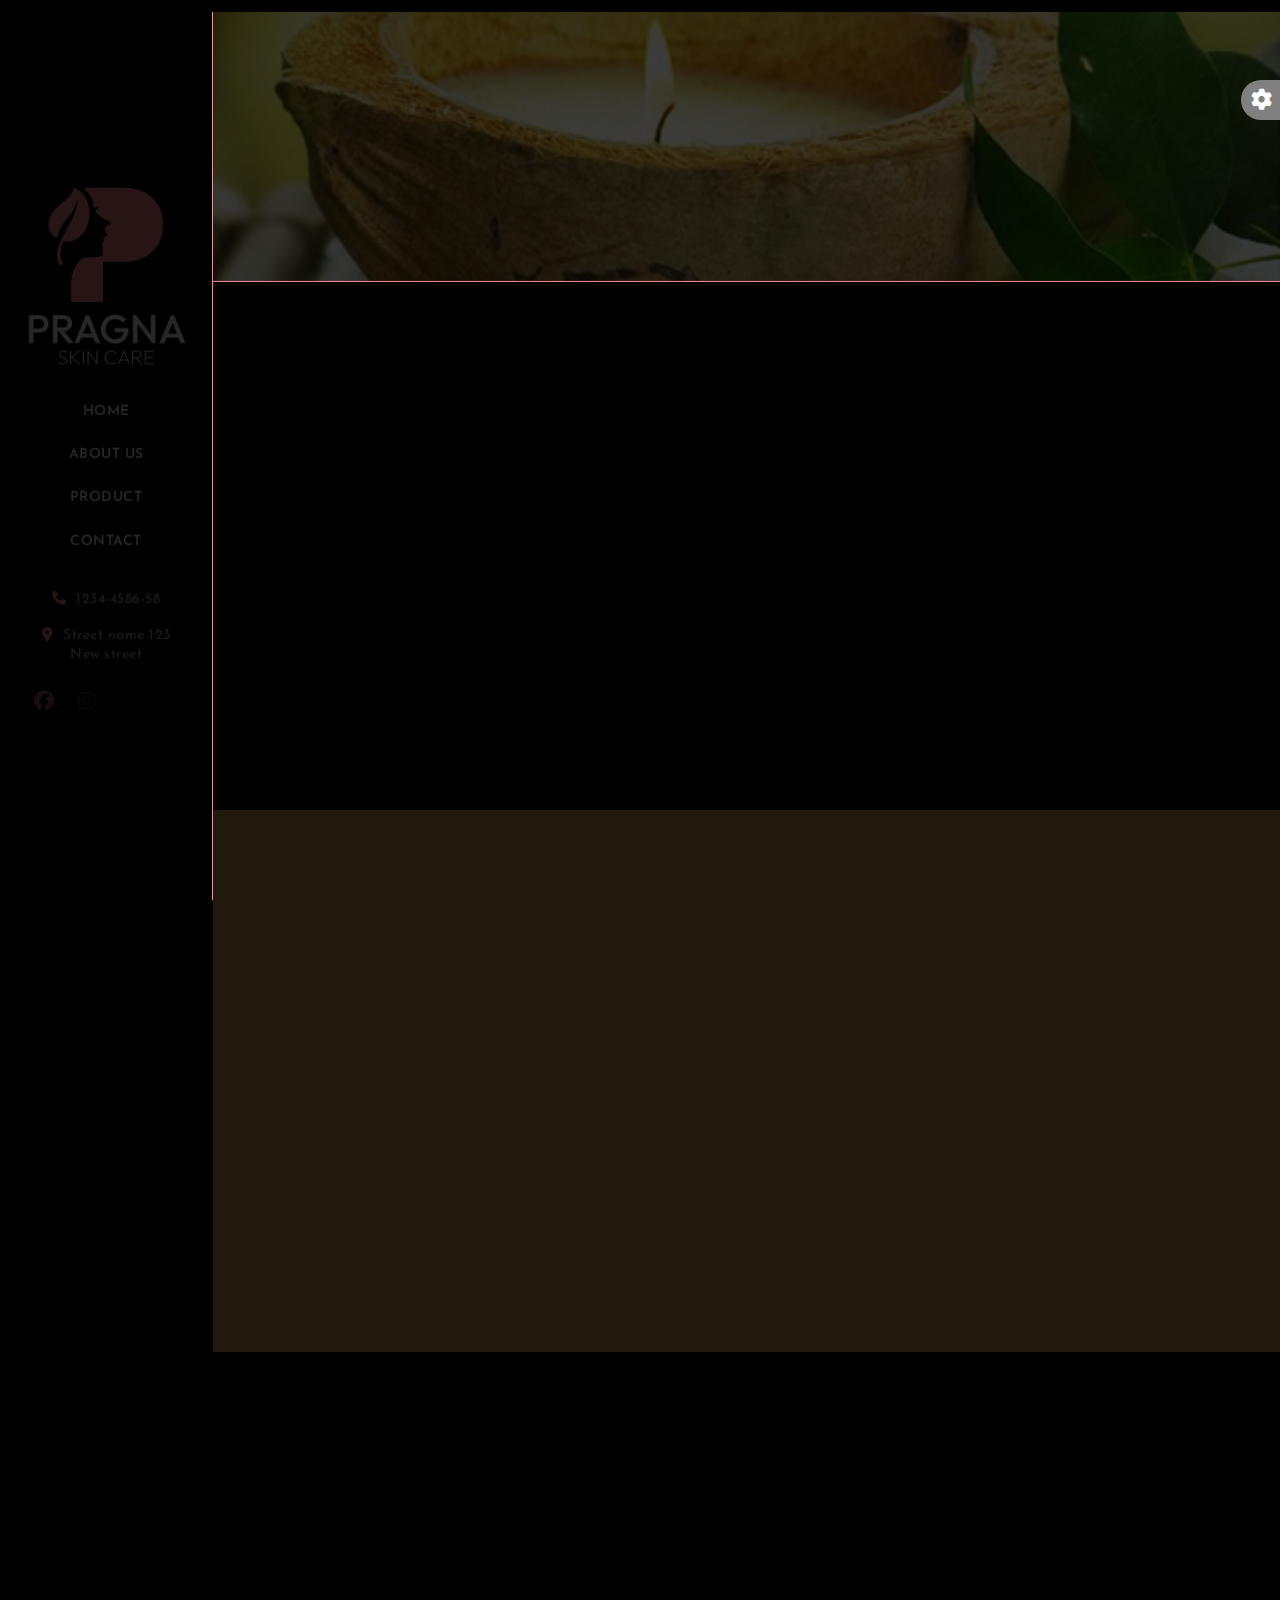
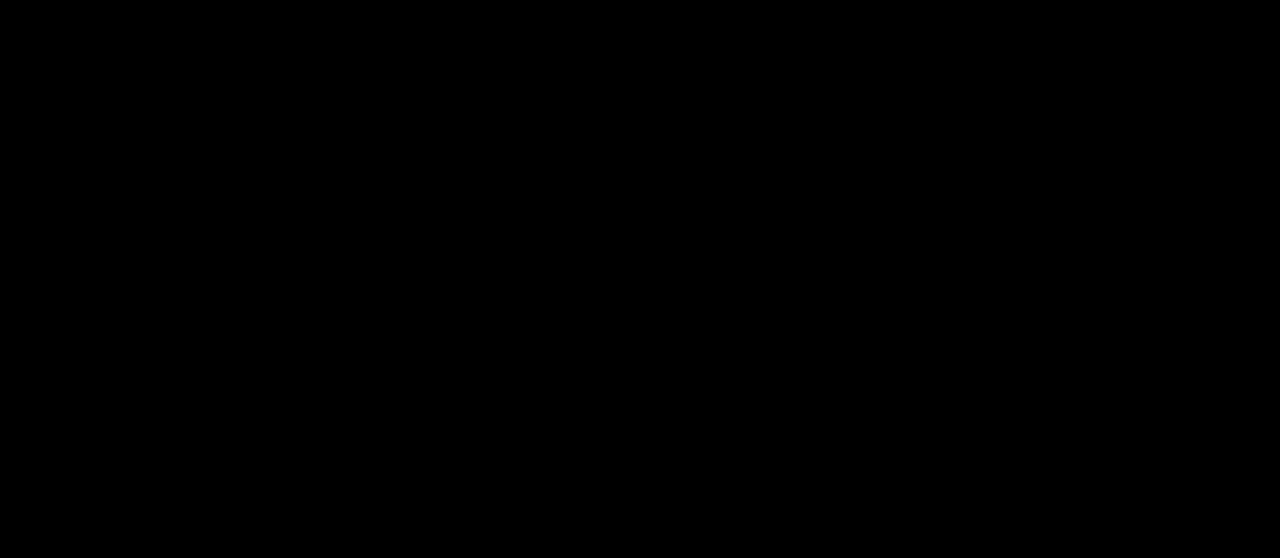
==== commit 3e954b2e: "demo-website" ====
--- a/About.html
+++ b/About.html
@@ -7,7 +7,7 @@
       <meta name="description" content="">
       <meta name="author" content="">
       
-      <title>Aphrodite - HTML5 Template</title>
+      <title>Pragna Skin Care</title>
       <link href="https://fonts.googleapis.com/css?family=Josefin+Sans:400,400i,700,700i%7CMuli:400,700&display=swap" rel="stylesheet">
       <!-- <link href="css/all.min.css" rel="stylesheet" type="text/css"> -->
       <link rel="stylesheet" href="https://cdnjs.cloudflare.com/ajax/libs/font-awesome/6.3.0/css/all.min.css" integrity="sha512-SzlrxWUlpfuzQ+pcUCosxcglQRNAq/DZjVsC0lE40xsADsfeQoEypE+enwcOiGjk/bSuGGKHEyjSoQ1zVisanQ==" crossorigin="anonymous" referrerpolicy="no-referrer" />
@@ -404,4 +404,4 @@
 <script src="js/bootstrap-select.js"></script>
 <!-- All Scripts & Plugins -->
 <script src="js/dmss.js"></script></body>
-</html>+</html>
